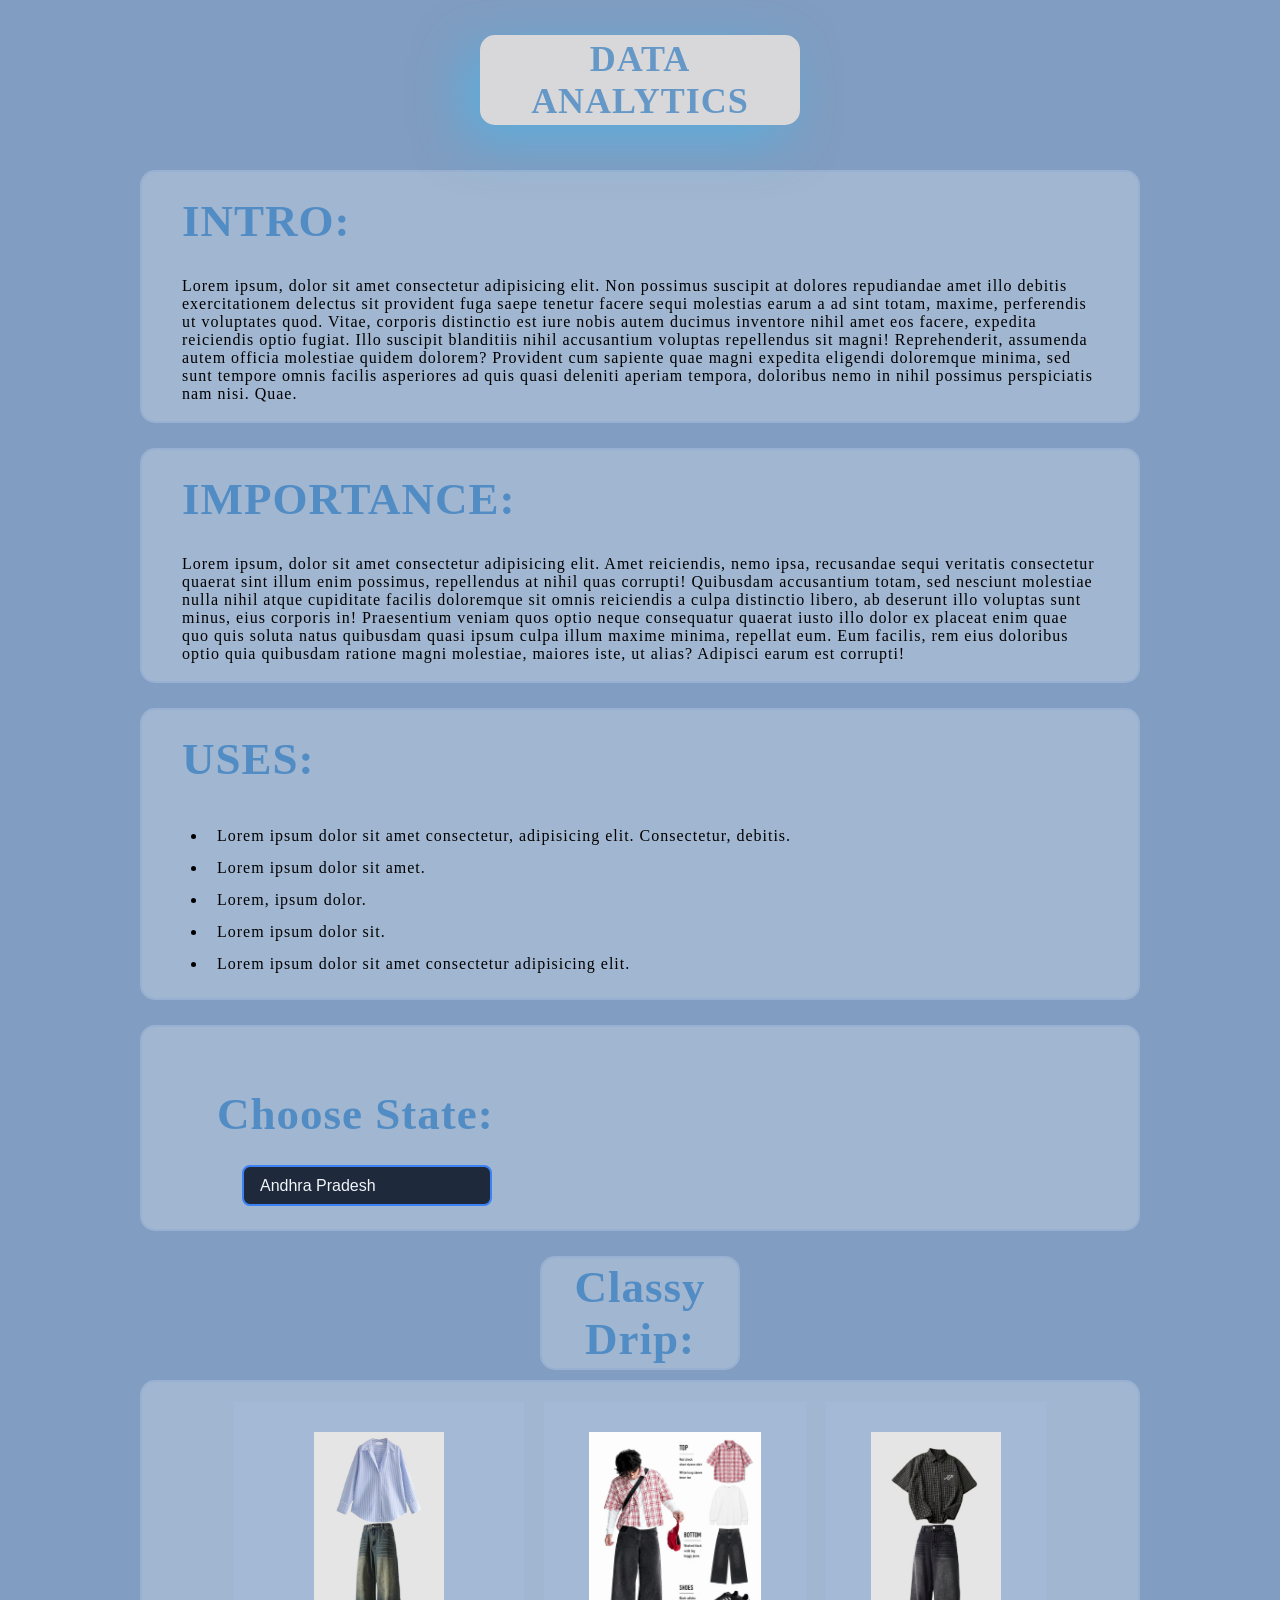
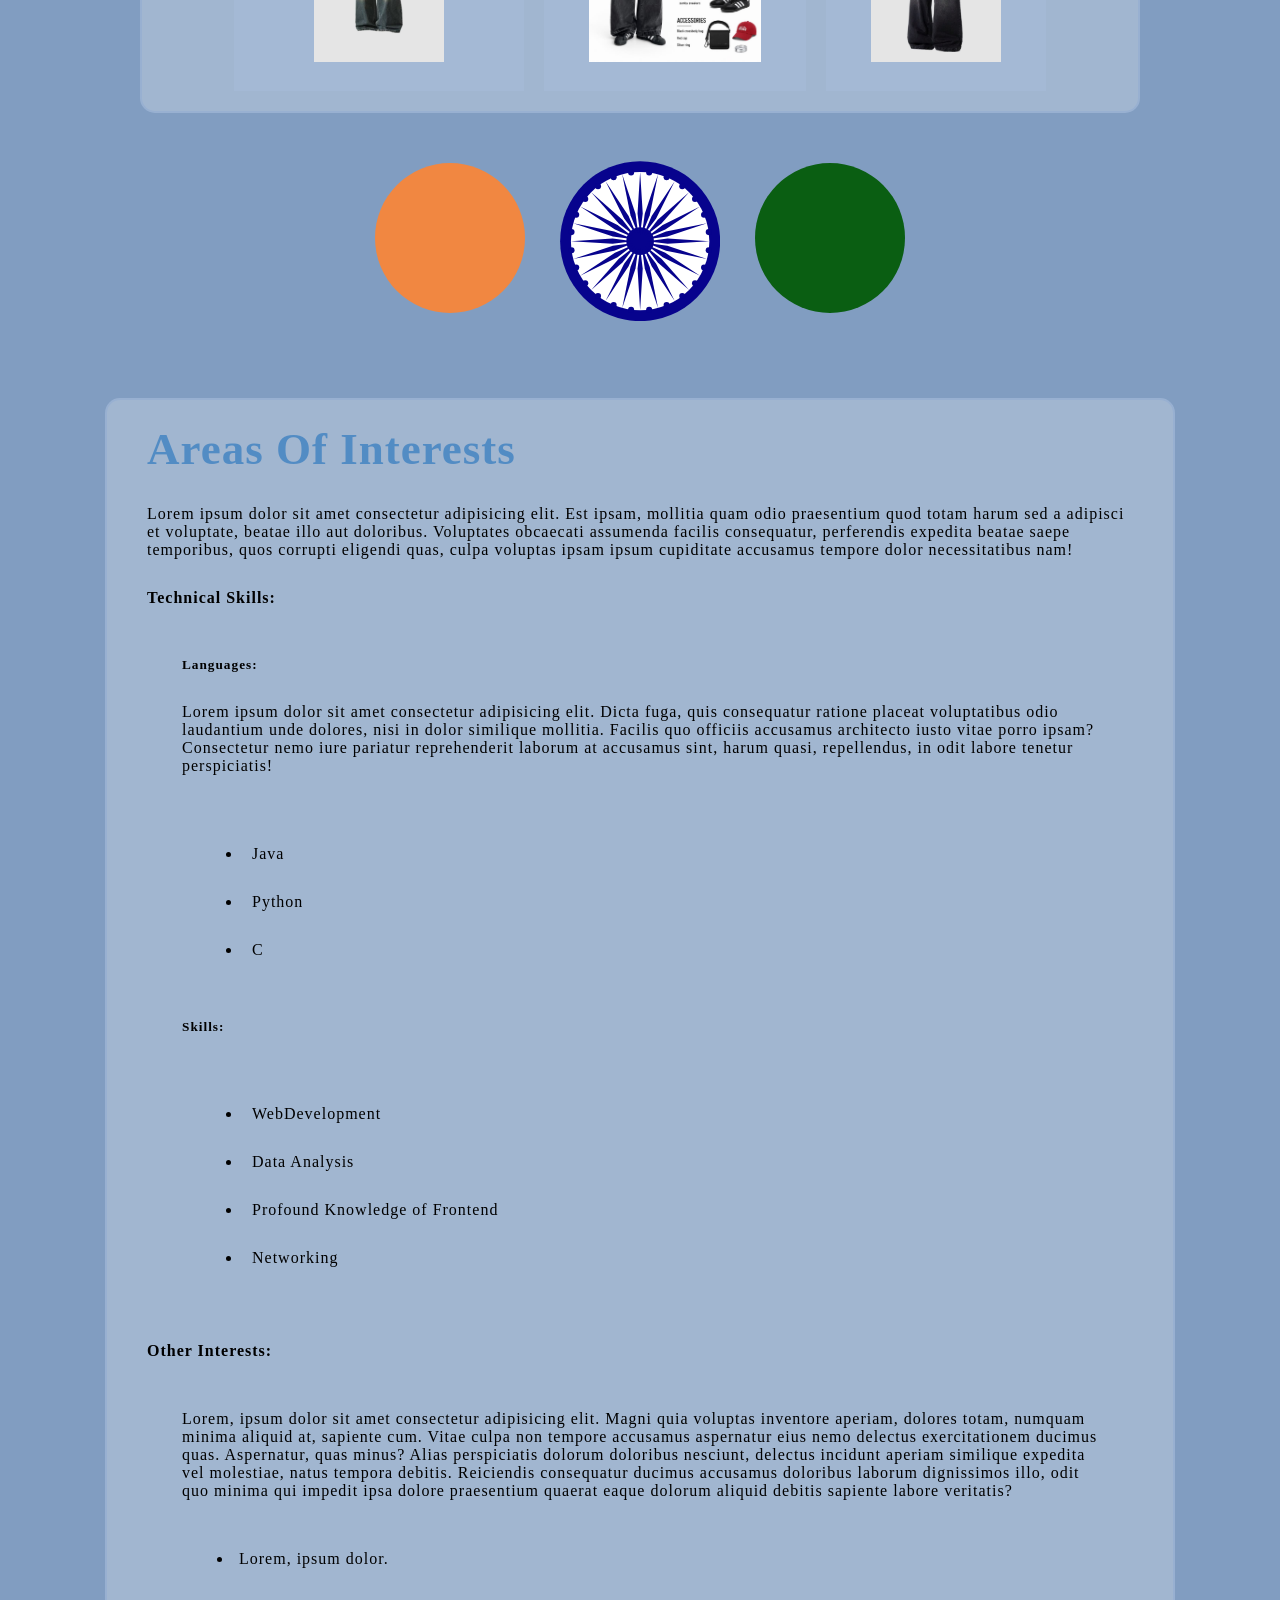
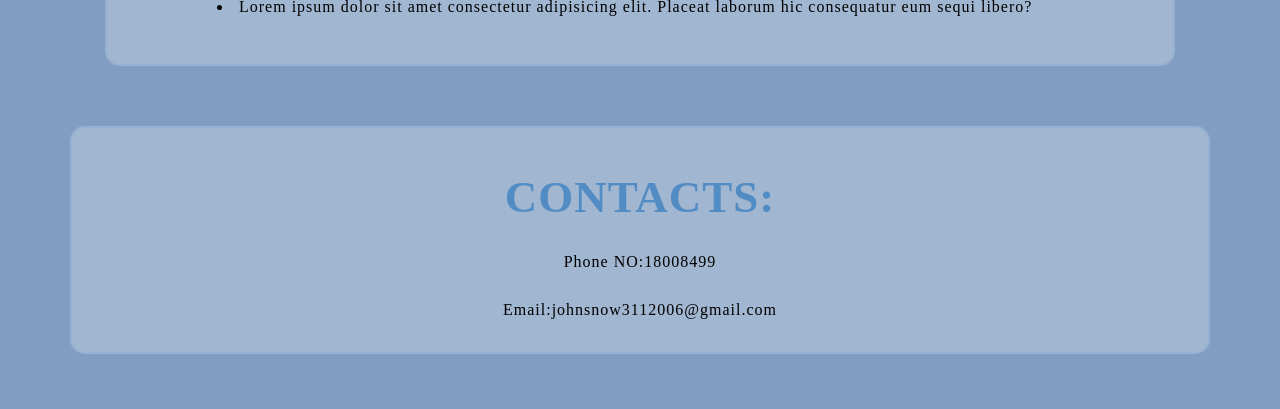
==== index.html @ 6779b5e8 "added few" ====
<!DOCTYPE html>
<html lang="en">
<head>
    <meta charset="UTF-8">
    <meta name="viewport" content="width=device-width, initial-scale=1.0">
    <title>Document</title>
    <link rel="stylesheet" href="css/index.css">
</head>
<body>
    <header>
        <div >
            <h1>DATA ANALYTICS</h1>
        </div>
    </header>
    <main>

        <div>
            <!--Introduction Column-->
            <section id="intro" class="subsections">
                <h3>INTRO:</h3>
                <p>Lorem ipsum, dolor sit amet consectetur adipisicing elit. Non possimus suscipit at dolores repudiandae amet illo debitis exercitationem delectus sit provident fuga saepe tenetur facere sequi molestias earum a ad sint totam, maxime, perferendis ut voluptates quod. Vitae, corporis distinctio est iure nobis autem ducimus inventore nihil amet eos facere, expedita reiciendis optio fugiat. Illo suscipit blanditiis nihil accusantium voluptas repellendus sit magni! Reprehenderit, assumenda autem officia molestiae quidem dolorem? Provident cum sapiente quae magni expedita eligendi doloremque minima, sed sunt tempore omnis facilis asperiores ad quis quasi deleniti aperiam tempora, doloribus nemo in nihil possimus perspiciatis nam nisi. Quae.</p>
            </section>
            <!--Importance-->
            <section id="importance" class="subsections">
                <h3>IMPORTANCE:</h3>
                <p>Lorem ipsum, dolor sit amet consectetur adipisicing elit. Amet reiciendis, nemo ipsa, recusandae sequi veritatis consectetur quaerat sint illum enim possimus, repellendus at nihil quas corrupti! Quibusdam accusantium totam, sed nesciunt molestiae nulla nihil atque cupiditate facilis doloremque sit omnis reiciendis a culpa distinctio libero, ab deserunt illo voluptas sunt minus, eius corporis in! Praesentium veniam quos optio neque consequatur quaerat iusto illo dolor ex placeat enim quae quo quis soluta natus quibusdam quasi ipsum culpa illum maxime minima, repellat eum. Eum facilis, rem eius doloribus optio quia quibusdam ratione magni molestiae, maiores iste, ut alias? Adipisci earum est corrupti!</p>
            </section>
            <!--uses-->
            <section id="uses" class="subsections">
                <h3>USES:</h3>
                <ul>
                    <li>Lorem ipsum dolor sit amet consectetur, adipisicing elit. Consectetur, debitis.</li>
                    <LI>Lorem ipsum dolor sit amet.</LI>
                    <li>Lorem, ipsum dolor.</li>
                    <li>Lorem ipsum dolor sit.</li>
                    <li>Lorem ipsum dolor sit amet consectetur adipisicing elit.</li>
                </ul>
            </section>
            <!--dropdown list using form and select tag-->
            <section id="que" class="subsections">
                <form action="/asset/" method="post">
                    <label for="state"><h3>Choose State:</h3></label>
                        <select name="state" id="states">
                            <option value="Andhra Pradesh">Andhra Pradesh</option>
                            <option value="Arunachal Pradesh">Arunachal Pradesh</option>
                            <option value="Assam">Assam</option>
                            <option value="Bihar">Bihar</option>
                            <option value="Chhattisgarh">Chhattisgarh</option>
                            <option value="Goa">Goa</option>
                            <option value="Gujarat">Gujarat</option>
                            <option value="Haryana">Haryana</option>
                            <option value="Himachal Pradesh">Himachal Pradesh</option>
                            <option value="Jharkhand">Jharkhand</option>
                            <option value="Karnataka">Karnataka</option>
                            <option value="Kerala">Kerala</option>
                            <option value="Madhya Pradesh">Madhya Pradesh</option>
                            <option value="Maharashtra">Maharashtra</option>
                            <option value="Manipur">Manipur</option>
                            <option value="Meghalaya">Meghalaya</option>
                            <option value="Mizoram">Mizoram</option>
                            <option value="Nagaland">Nagaland</option>
                            <option value="Odisha">Odisha</option>
                            <option value="Punjab">Punjab</option>
                            <option value="Rajasthan">Rajasthan</option>
                            <option value="Sikkim">Sikkim</option>
                            <option value="Tamil Nadu">Tamil Nadu</option>
                            <option value="Telangana">Telangana</option>
                            <option value="Tripura">Tripura</option>
                            <option value="Uttar Pradesh">Uttar Pradesh</option>
                            <option value="Uttarakhand">Uttarakhand</option>
                            <option value="West Bengal">West Bengal</option>
                            <option value="Andaman and Nicobar Islands">Andaman and Nicobar Islands</option>
                            <option value="Chandigarh">Chandigarh</option>
                            <option value="Dadra and Nagar Haveli and Daman and Diu">Dadra and Nagar Haveli and Daman and Diu</option>
                            <option value="Delhi">Delhi (NCT)</option>
                            <option value="Jammu and Kashmir">Jammu and Kashmir</option>
                            <option value="Ladakh">Ladakh</option>
                            <option value="Lakshadweep">Lakshadweep</option>
                            <option value="Puducherry">Puducherry</option>
                        </select>
                </form>
            </section>
            <!--img tag and flex box in css-->
            <h3 id="baggy">Classy Drip:</h3>
            <section id="items" class="subsections">
                <div id="item1" class="item"><a href="https://www.meesho.com" target="_blank"><img src="images/item1.jpg" alt="item1" height="250px"></a></div>
                <div id="item2" class="item"><img src="images/item2.jpg" alt="item2" height="250px"></div>
                <div id="item3" class="item"><img src="images/item3.jpg" alt="item3" height="250px"></div>
            </section>
            <!--flex box used to add indian flag-->
            <div id="container">
                <div id="box1" class="box"></div>
                <div id="box2" class="box"><img src="images/Ashoka_Chakra.svg" alt="rings" height></div>
                <div id="box3" class="box"></div>
            </div>
        </div>
        <!--list of interest-->
        
        <div id="interest">
            <h3>Areas Of Interests</h3>
            <p>Lorem ipsum dolor sit amet consectetur adipisicing elit. Est ipsam, mollitia quam odio praesentium quod totam harum sed a adipisci et voluptate, beatae illo aut doloribus. Voluptates obcaecati assumenda facilis consequatur, perferendis expedita beatae saepe temporibus, quos corrupti eligendi quas, culpa voluptas ipsam ipsum cupiditate accusamus tempore dolor necessitatibus nam!</p>
            <h4>Technical Skills:</h4>
            <section id="technical">
                <h5>Languages:</h5>
                <p>Lorem ipsum dolor sit amet consectetur adipisicing elit. Dicta fuga, quis consequatur ratione placeat voluptatibus odio laudantium unde dolores, nisi in dolor similique mollitia. Facilis quo officiis accusamus architecto iusto vitae porro ipsam? Consectetur nemo iure pariatur reprehenderit laborum at accusamus sint, harum quasi, repellendus, in odit labore tenetur perspiciatis!</p>
                <div id="language" class="tech">
                    <ul>
                        <li>Java</li>
                        <li>Python</li>
                        <li>C</li>
                    </ul>
                </div>
                <h5>Skills:</h5>
                <div id="skills" class="tech">
                    <ul>
                        <li>WebDevelopment</li>
                        <li>Data Analysis</li>
                        <li>Profound Knowledge of Frontend</li>
                        <li>Networking</li>
                    </ul>
                </div>
            </section>
            <h4>Other Interests:</h4>
            <section id="other">
                <p>Lorem, ipsum dolor sit amet consectetur adipisicing elit. Magni quia voluptas inventore aperiam, dolores totam, numquam minima aliquid at, sapiente cum. Vitae culpa non tempore accusamus aspernatur eius nemo delectus exercitationem ducimus quas. Aspernatur, quas minus? Alias perspiciatis dolorum doloribus nesciunt, delectus incidunt aperiam similique expedita vel molestiae, natus tempora debitis. Reiciendis consequatur ducimus accusamus doloribus laborum dignissimos illo, odit quo minima qui impedit ipsa dolore praesentium quaerat eaque dolorum aliquid debitis sapiente labore veritatis?</p>
                <div id="hobbies" class="tech">
                    <li>Lorem, ipsum dolor.</li>
                    <li>Lorem ipsum dolor sit amet consectetur adipisicing elit. Placeat laborum hic consequatur eum sequi libero?</li>
                </div>
            </section>
        </div>
    </main>
    <FOOTER>
        <div id="contact">
            <h3>CONTACTS:</h3>
            <DIV id="PHONENUM">Phone NO:18008499</DIV>
            <div id="mail">Email:johnsnow3112006@gmail.com</div>
        </div>
    </FOOTER>
    
</body>
</html>
---- css/index.css ----
*{
        padding: 10px;
        margin: 10px 25px 5px 25px;
        box-sizing: border-box;
}
body{
    background-color: rgba(3, 59, 132, 0.497);

}

header div h1{
    background-color:  rgba(225, 223, 220, 0.91); 
    color:rgba(38, 116, 190, 0.638); 
    border: 2px;

    border-radius: 15px;
    border-color: rgba(44, 107, 215, 0.77);
    text-align: center;
    padding: 3px 5px;

    font-size: 36px;
    letter-spacing: 1px;


    width: 320px;           
    margin: 25px auto;

    box-shadow: -15PX 15PX 50px rgba(56, 189, 248, 0.5);

    position: fixed;
    top: 10px;
    right: 50px;
    left: 50px;
}

.subsections,footer,#interest{
    text-align: left;
    letter-spacing: 1px;

    padding: 3px 5px;
    margin: 25px auto;
    border-radius: 15px;

    border: 2px solid rgba(45, 102, 217, 0.08);
    background-color: rgba(240, 244, 247, 0.286);

    font-family: 'Times New Roman', Times, serif;
}

h3{
    color: rgba(38, 116, 190, 0.638);
    font-size: 45px;

    font-family: cursive;
    
    /*
    text-decoration-line: underline;             
    text-decoration-style: wavy;                
    text-decoration-color: rgba(38, 116, 190, 0.9); 
    */
}
#uses ul{
    line-height: 2px;
}

select {
    /* Remove default OS styling */
    appearance: none;
    -webkit-appearance: none;
    -moz-appearance: none;

    /* Box styling */
    width: 250px;
    padding: 10px 16px;
    font-size: 16px;
    color: #f1f5f9;
    background-color: #1e293b;
    border: 2px solid #3b82f6;
    border-radius: 8px;
    cursor: pointer;
    outline: none;

}

#items {
    align-items: center;
    justify-content: center;
    display: flex;
    flex-direction: row;
    margin: auto;
    padding: 10px;
}

.item{
    margin: 10px;
    background-color: #c0d0f818;
    align-items: center;
    justify-content: center;
}

#baggy{
    text-align: center;
    letter-spacing: 1px;

    width: 200px;

    padding: 3px 5px;
    margin: 15px auto 10px auto;

    font-weight: 100PX;
    font-family: Georgia, 'Times New Roman', Times, serif;
    
    border-radius: 15px;

    border: 2px solid rgba(45, 102, 217, 0.08);
    background-color: rgba(240, 244, 247, 0.286);

}

#container {
  padding: 10px;
  margin: 20px auto;
  display: flex;
  background-color:none;
  border: none;
  flex-direction: row;
  width: 750px;
  align-items: center;
  justify-content: center;
}

.box {
  width: 150px;
  height: 150px;
  margin: 20px;
  border-radius: 100%;
  box-sizing: border-box;
  overflow: visible;
  display: flex;
  justify-content: center;
  align-items: center;
  padding: 0;
}

#box1 {
  background-color: #f18741;
}

#box2 {
  background-color: #ffffff;
  border: none;
}

#box3 {
  background-color: #0a5e12;
}

#box2 img {
  width: 120%;
  height: 120%;
  object-fit: cover;
  display: block;
}

footer{
  text-align: center;
}

#interest h4{

}
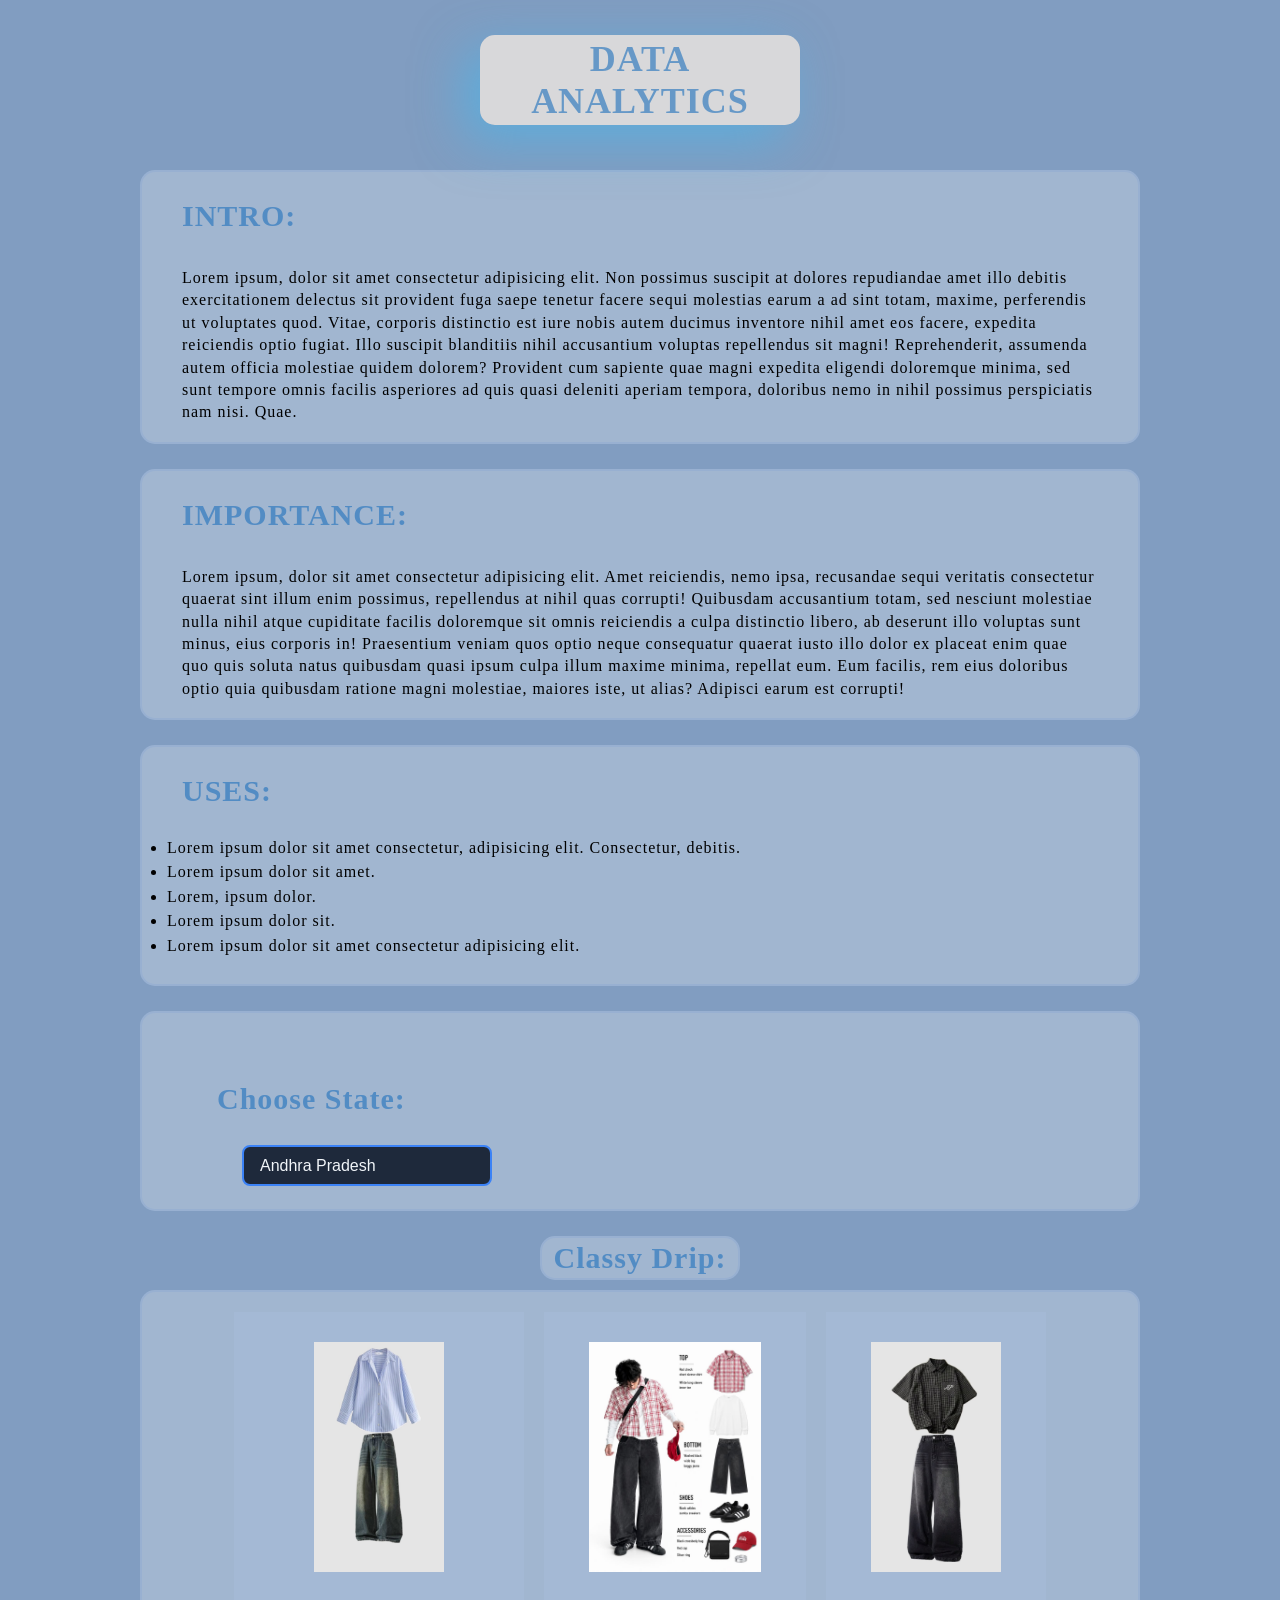
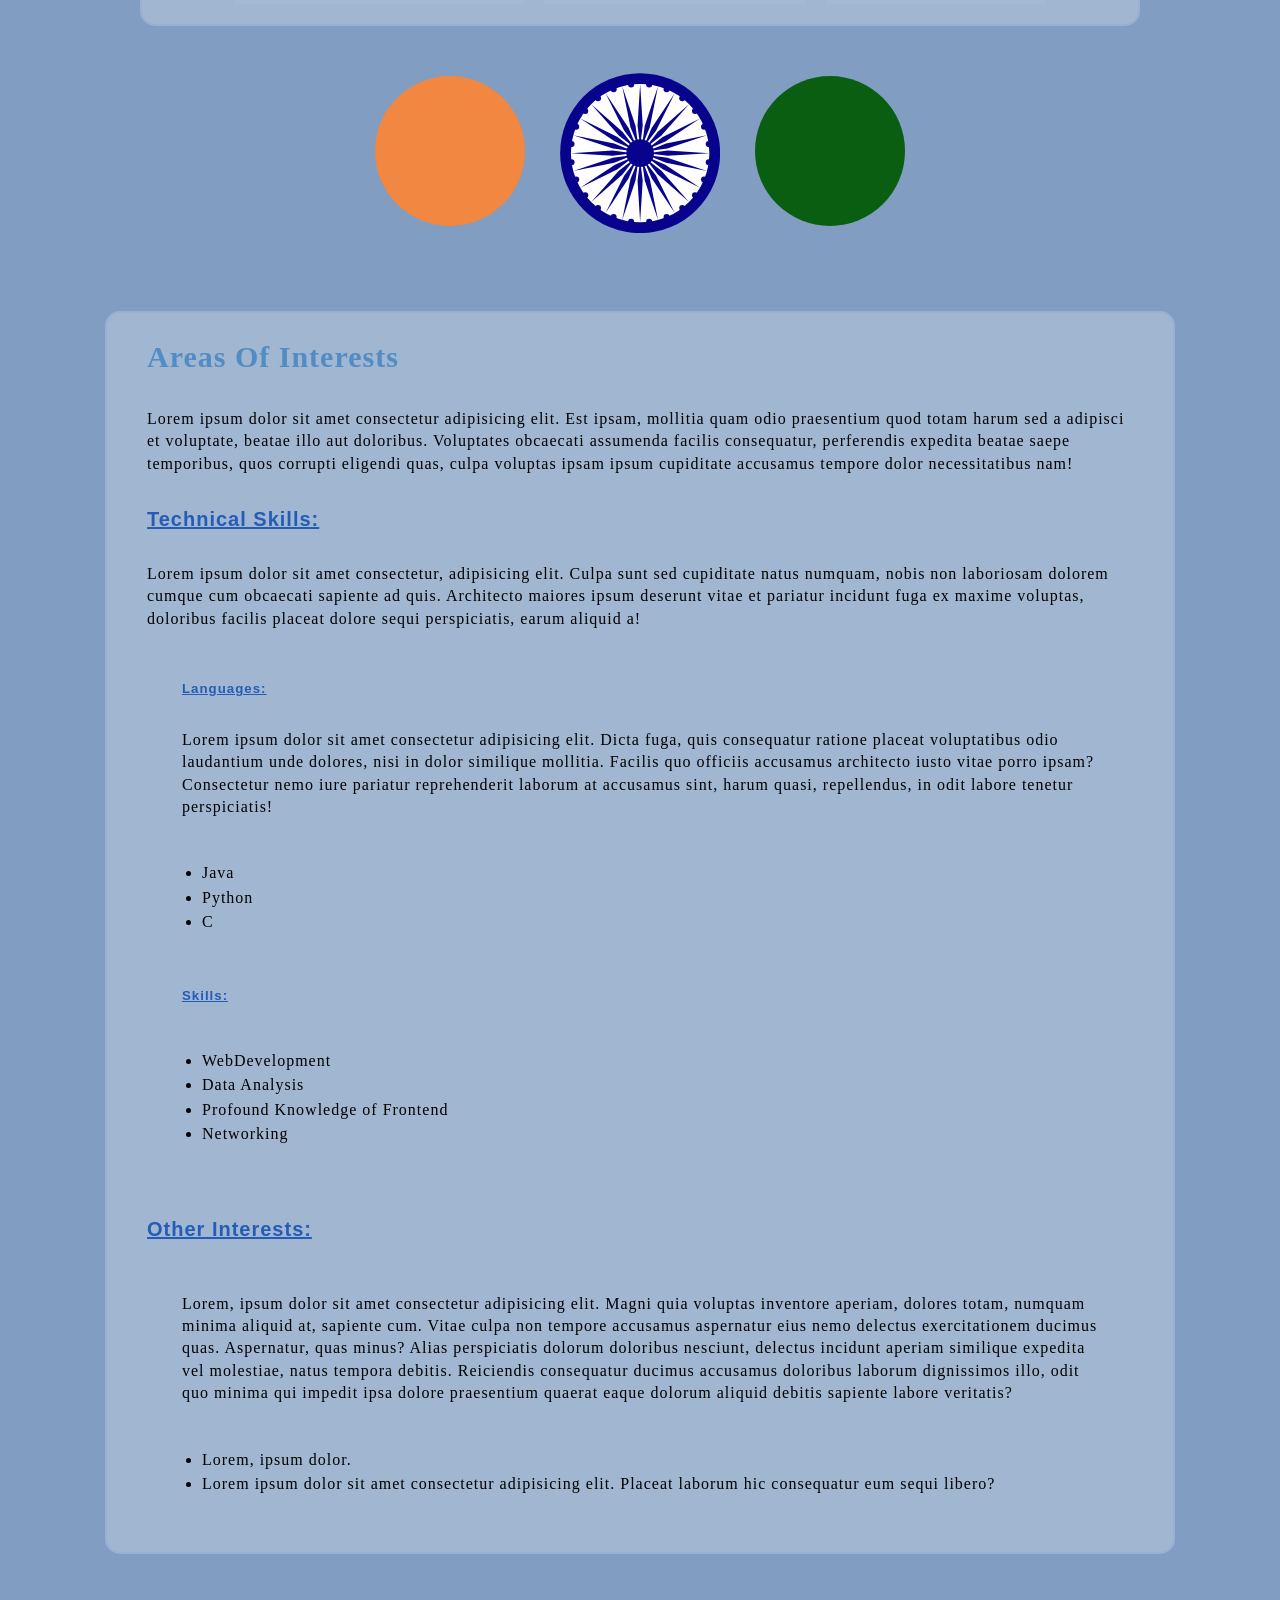
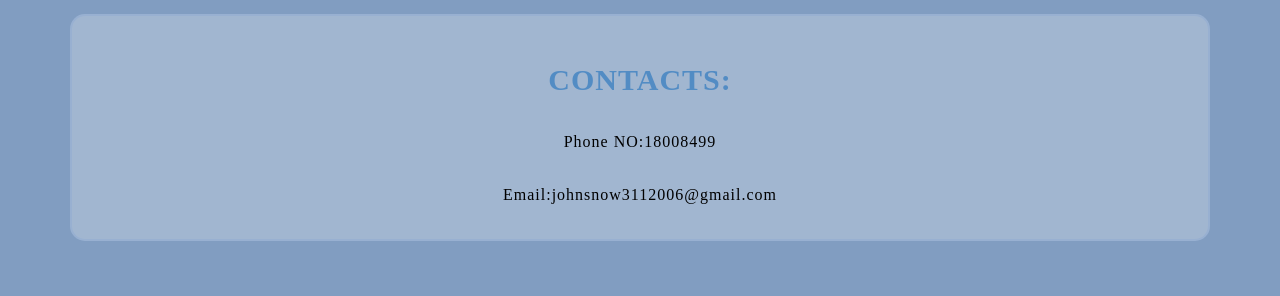
==== commit c9bac178: "added few" ====
--- a/index.html
+++ b/index.html
@@ -99,7 +99,10 @@
         <div id="interest">
             <h3>Areas Of Interests</h3>
             <p>Lorem ipsum dolor sit amet consectetur adipisicing elit. Est ipsam, mollitia quam odio praesentium quod totam harum sed a adipisci et voluptate, beatae illo aut doloribus. Voluptates obcaecati assumenda facilis consequatur, perferendis expedita beatae saepe temporibus, quos corrupti eligendi quas, culpa voluptas ipsam ipsum cupiditate accusamus tempore dolor necessitatibus nam!</p>
+
             <h4>Technical Skills:</h4>
+            <p>Lorem ipsum dolor sit amet consectetur, adipisicing elit. Culpa sunt sed cupiditate natus numquam, nobis non laboriosam dolorem cumque cum obcaecati sapiente ad quis. Architecto maiores ipsum deserunt vitae et pariatur incidunt fuga ex maxime voluptas, doloribus facilis placeat dolore sequi perspiciatis, earum aliquid a!</p>
+
             <section id="technical">
                 <h5>Languages:</h5>
                 <p>Lorem ipsum dolor sit amet consectetur adipisicing elit. Dicta fuga, quis consequatur ratione placeat voluptatibus odio laudantium unde dolores, nisi in dolor similique mollitia. Facilis quo officiis accusamus architecto iusto vitae porro ipsam? Consectetur nemo iure pariatur reprehenderit laborum at accusamus sint, harum quasi, repellendus, in odit labore tenetur perspiciatis!</p>
@@ -124,8 +127,10 @@
             <section id="other">
                 <p>Lorem, ipsum dolor sit amet consectetur adipisicing elit. Magni quia voluptas inventore aperiam, dolores totam, numquam minima aliquid at, sapiente cum. Vitae culpa non tempore accusamus aspernatur eius nemo delectus exercitationem ducimus quas. Aspernatur, quas minus? Alias perspiciatis dolorum doloribus nesciunt, delectus incidunt aperiam similique expedita vel molestiae, natus tempora debitis. Reiciendis consequatur ducimus accusamus doloribus laborum dignissimos illo, odit quo minima qui impedit ipsa dolore praesentium quaerat eaque dolorum aliquid debitis sapiente labore veritatis?</p>
                 <div id="hobbies" class="tech">
+                    <ul>
                     <li>Lorem, ipsum dolor.</li>
                     <li>Lorem ipsum dolor sit amet consectetur adipisicing elit. Placeat laborum hic consequatur eum sequi libero?</li>
+                    </ul>
                 </div>
             </section>
         </div>
--- a/css/index.css
+++ b/css/index.css
@@ -45,6 +45,8 @@
     background-color: rgba(240, 244, 247, 0.286);
 
     font-family: 'Times New Roman', Times, serif;
+
+    line-height: 1.4;
 }
 
 h3{
@@ -166,6 +168,35 @@
   text-align: center;
 }
 
-#interest h4{
-
+h4,h5{
+  color: #1d57b5f1;
+  text-align: left;
+  text-decoration: underline;
+  font-family: 'Segoe UI', Tahoma, Geneva, Verdana, sans-serif;
+}
+
+h3{
+  font-size: 30px;
+}
+h4{
+  font-size: 20px;
+}
+
+/* 3. Tighten List Spacing */
+ul {
+  display: block;
+  margin: 4px 0 12px 0;
+  padding-left: 20px;      /* Standard bullet indentation */
+  height: auto;
+  list-style-type: disc;
+}
+
+/* 4. Fix Individual Bullet Spacing */
+li {
+  display: list-item;
+  height: auto;
+  min-height: 0;
+  margin: 0 0 2px 0;       /* 2px gap between bullet points */
+  padding: 0;              /* Removes excessive internal padding */
+  line-height: 1.4;        /* Normalizes line height */
 }
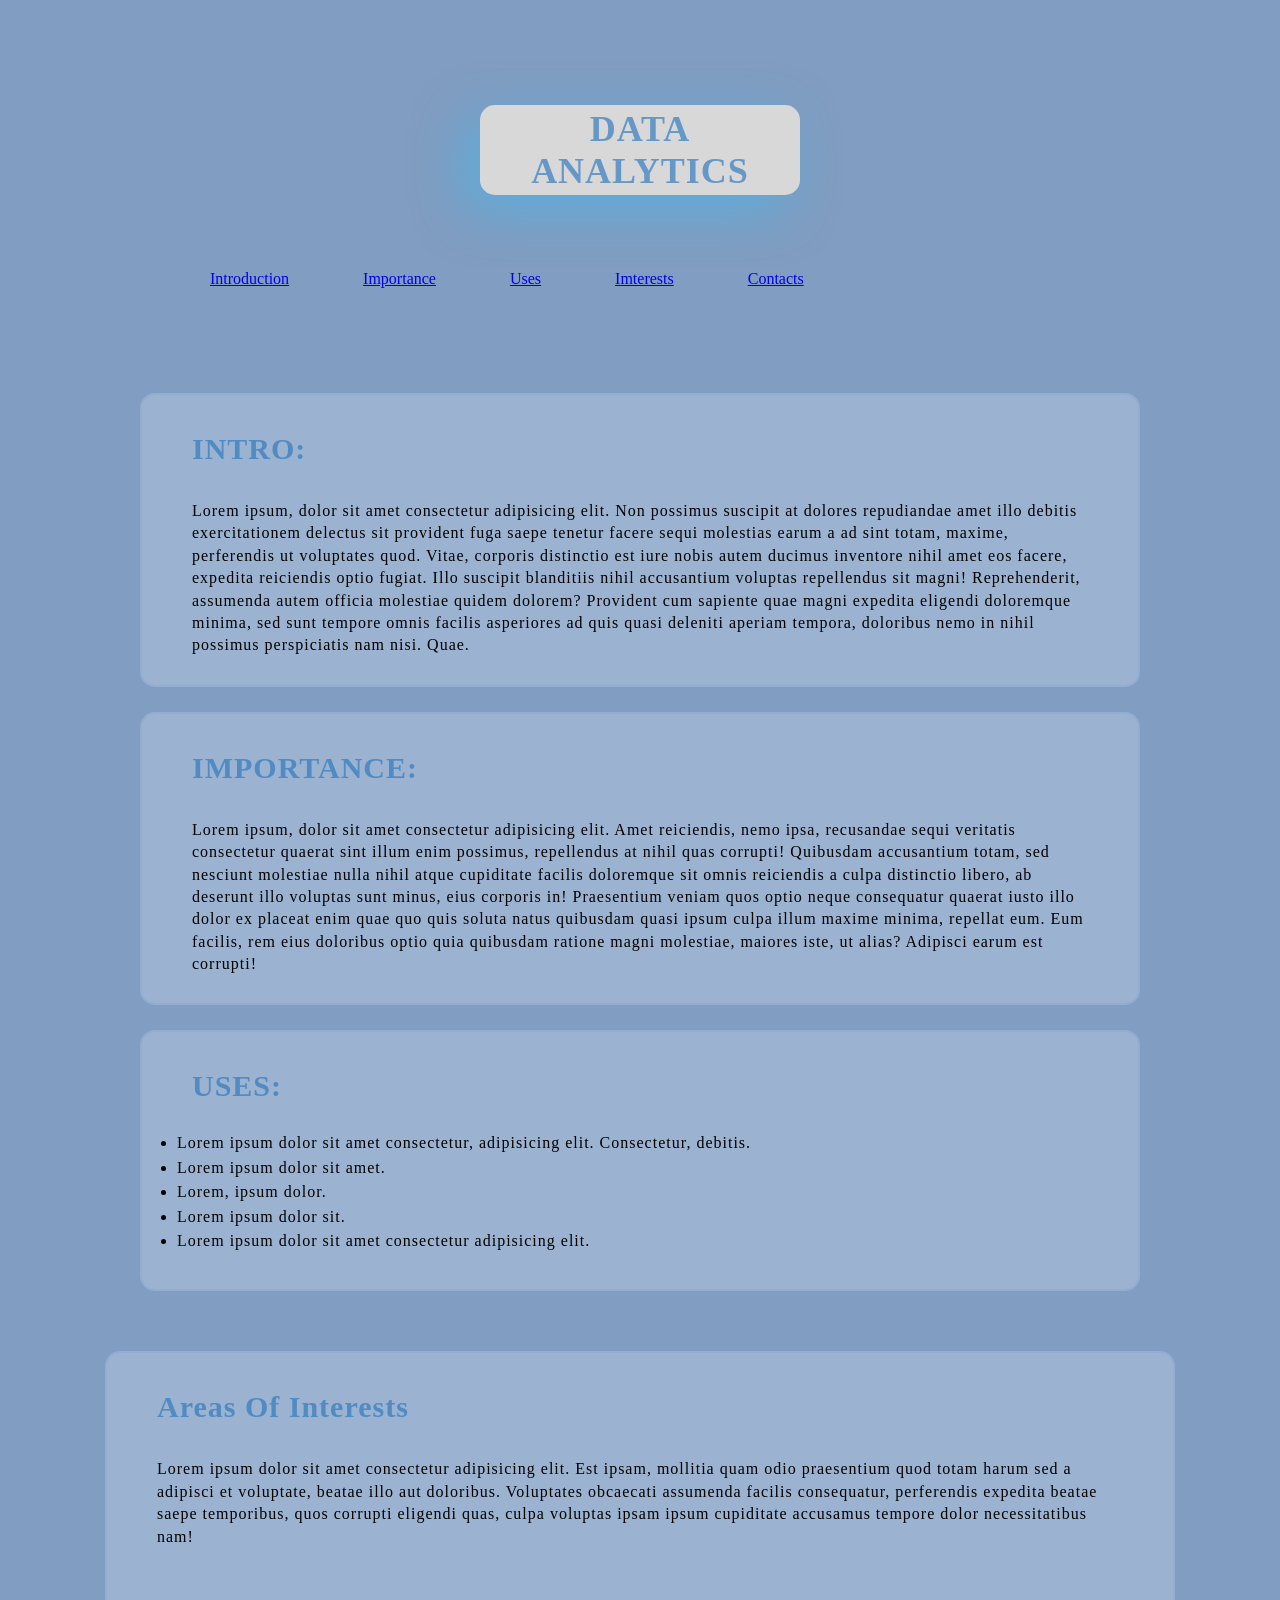
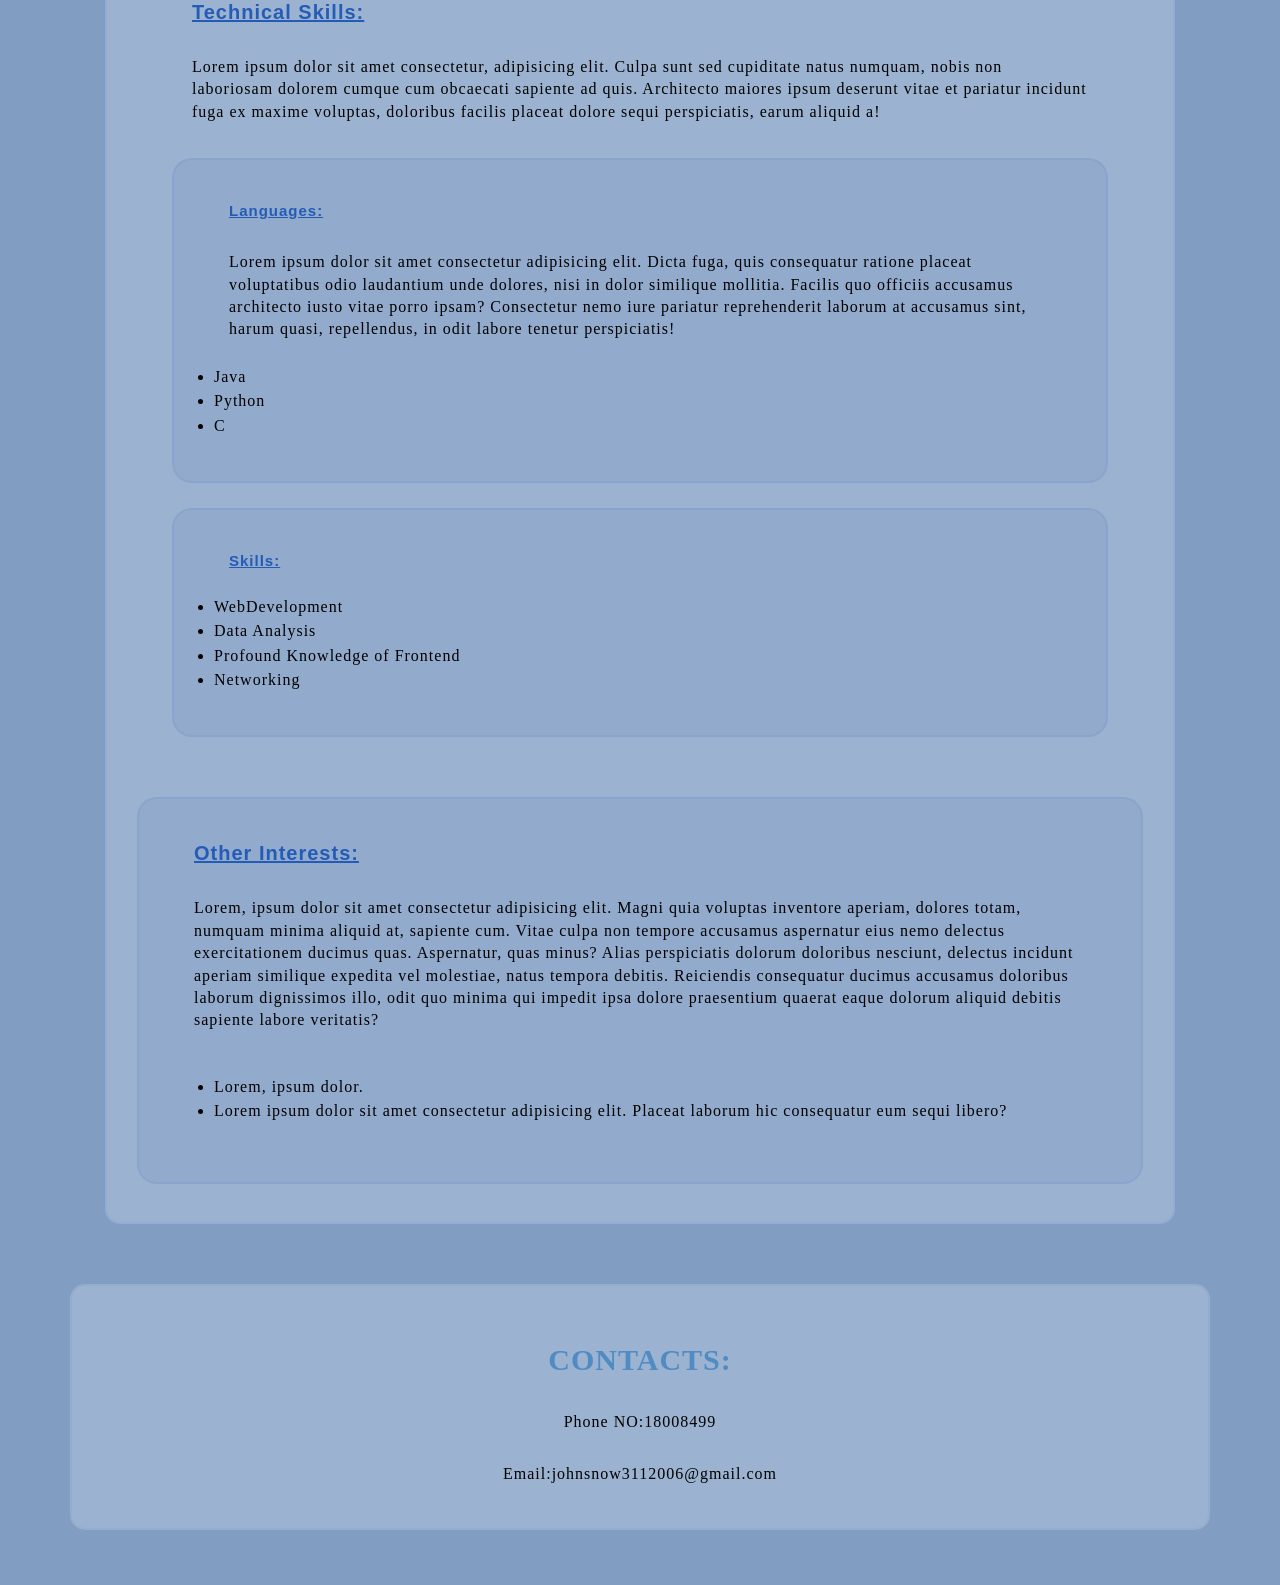
==== commit 01a432c2: "added navigations" ====
--- a/index.html
+++ b/index.html
@@ -10,6 +10,15 @@
     <header>
         <div >
             <h1>DATA ANALYTICS</h1>
+        </div>
+        <div id="navigations">
+            <nav>
+                <a href="#intro">Introduction</a>
+                <a href="#importance">Importance</a>
+                <a href="#uses">Uses</a>
+                <a href="#interest">Imterests</a>
+                <a href="#contact">Contacts</a>
+            </nav>
         </div>
     </header>
     <main>
@@ -36,7 +45,8 @@
                     <li>Lorem ipsum dolor sit amet consectetur adipisicing elit.</li>
                 </ul>
             </section>
-            <!--dropdown list using form and select tag-->
+            
+<!--
             <section id="que" class="subsections">
                 <form action="/asset/" method="post">
                     <label for="state"><h3>Choose State:</h3></label>
@@ -80,41 +90,42 @@
                         </select>
                 </form>
             </section>
-            <!--img tag and flex box in css-->
             <h3 id="baggy">Classy Drip:</h3>
             <section id="items" class="subsections">
                 <div id="item1" class="item"><a href="https://www.meesho.com" target="_blank"><img src="images/item1.jpg" alt="item1" height="250px"></a></div>
                 <div id="item2" class="item"><img src="images/item2.jpg" alt="item2" height="250px"></div>
                 <div id="item3" class="item"><img src="images/item3.jpg" alt="item3" height="250px"></div>
             </section>
-            <!--flex box used to add indian flag-->
             <div id="container">
                 <div id="box1" class="box"></div>
                 <div id="box2" class="box"><img src="images/Ashoka_Chakra.svg" alt="rings" height></div>
                 <div id="box3" class="box"></div>
-            </div>
+            </div>  
+-->                      
         </div>
+
         <!--list of interest-->
         
         <div id="interest">
             <h3>Areas Of Interests</h3>
             <p>Lorem ipsum dolor sit amet consectetur adipisicing elit. Est ipsam, mollitia quam odio praesentium quod totam harum sed a adipisci et voluptate, beatae illo aut doloribus. Voluptates obcaecati assumenda facilis consequatur, perferendis expedita beatae saepe temporibus, quos corrupti eligendi quas, culpa voluptas ipsam ipsum cupiditate accusamus tempore dolor necessitatibus nam!</p>
 
+            <section id="technical">
             <h4>Technical Skills:</h4>
             <p>Lorem ipsum dolor sit amet consectetur, adipisicing elit. Culpa sunt sed cupiditate natus numquam, nobis non laboriosam dolorem cumque cum obcaecati sapiente ad quis. Architecto maiores ipsum deserunt vitae et pariatur incidunt fuga ex maxime voluptas, doloribus facilis placeat dolore sequi perspiciatis, earum aliquid a!</p>
 
-            <section id="technical">
+                <div id="language" class="tech">
                 <h5>Languages:</h5>
                 <p>Lorem ipsum dolor sit amet consectetur adipisicing elit. Dicta fuga, quis consequatur ratione placeat voluptatibus odio laudantium unde dolores, nisi in dolor similique mollitia. Facilis quo officiis accusamus architecto iusto vitae porro ipsam? Consectetur nemo iure pariatur reprehenderit laborum at accusamus sint, harum quasi, repellendus, in odit labore tenetur perspiciatis!</p>
-                <div id="language" class="tech">
+                
                     <ul>
                         <li>Java</li>
                         <li>Python</li>
                         <li>C</li>
                     </ul>
                 </div>
+                <div id="skills" class="tech">
                 <h5>Skills:</h5>
-                <div id="skills" class="tech">
                     <ul>
                         <li>WebDevelopment</li>
                         <li>Data Analysis</li>
@@ -123,8 +134,9 @@
                     </ul>
                 </div>
             </section>
-            <h4>Other Interests:</h4>
+            
             <section id="other">
+                <h4>Other Interests:</h4>
                 <p>Lorem, ipsum dolor sit amet consectetur adipisicing elit. Magni quia voluptas inventore aperiam, dolores totam, numquam minima aliquid at, sapiente cum. Vitae culpa non tempore accusamus aspernatur eius nemo delectus exercitationem ducimus quas. Aspernatur, quas minus? Alias perspiciatis dolorum doloribus nesciunt, delectus incidunt aperiam similique expedita vel molestiae, natus tempora debitis. Reiciendis consequatur ducimus accusamus doloribus laborum dignissimos illo, odit quo minima qui impedit ipsa dolore praesentium quaerat eaque dolorum aliquid debitis sapiente labore veritatis?</p>
                 <div id="hobbies" class="tech">
                     <ul>
--- a/css/index.css
+++ b/css/index.css
@@ -26,23 +26,39 @@
     margin: 25px auto;
 
     box-shadow: -15PX 15PX 50px rgba(56, 189, 248, 0.5);
-
+/*
     position: fixed;
     top: 10px;
     right: 50px;
     left: 50px;
+  */
 }
 
 .subsections,footer,#interest{
     text-align: left;
     letter-spacing: 1px;
 
-    padding: 3px 5px;
+    padding: 13px 15px;
     margin: 25px auto;
     border-radius: 15px;
 
     border: 2px solid rgba(45, 102, 217, 0.08);
-    background-color: rgba(240, 244, 247, 0.286);
+    background-color: rgba(218, 235, 248, 0.286);
+
+    font-family: 'Times New Roman', Times, serif;
+
+    line-height: 1.4;
+}
+#language,#skills,#other{
+    text-align: 10px left;
+    letter-spacing: 1px;
+
+    padding: 20px;
+    margin: 25px 15px;
+    border-radius: 20px;
+
+    border: 2px solid rgba(45, 102, 217, 0.08);
+    background-color: rgba(130, 153, 198, 0.347);
 
     font-family: 'Times New Roman', Times, serif;
 
@@ -51,7 +67,7 @@
 
 h3{
     color: rgba(38, 116, 190, 0.638);
-    font-size: 45px;
+    font-size: 30px;
 
     font-family: cursive;
     
@@ -175,11 +191,11 @@
   font-family: 'Segoe UI', Tahoma, Geneva, Verdana, sans-serif;
 }
 
-h3{
-  font-size: 30px;
-}
 h4{
   font-size: 20px;
+}
+h5{
+  font-size: 15px;
 }
 
 /* 3. Tighten List Spacing */
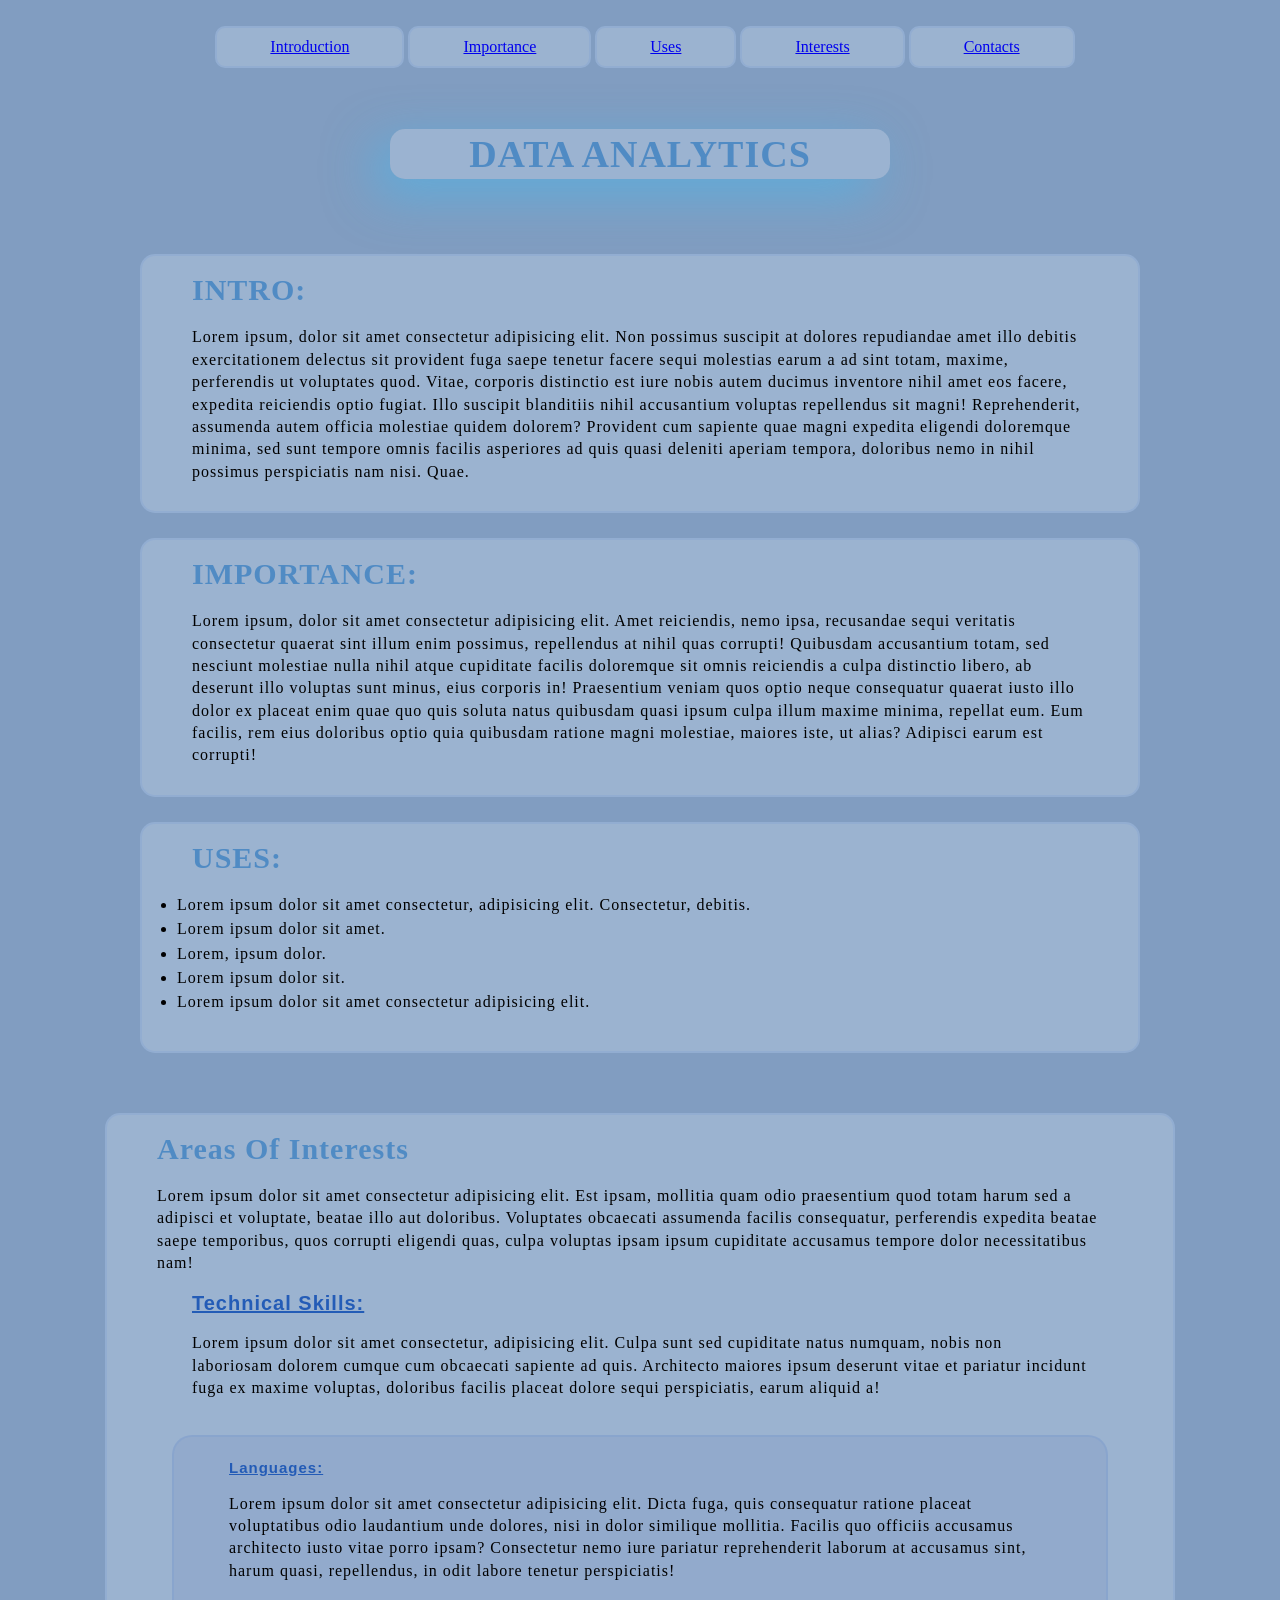
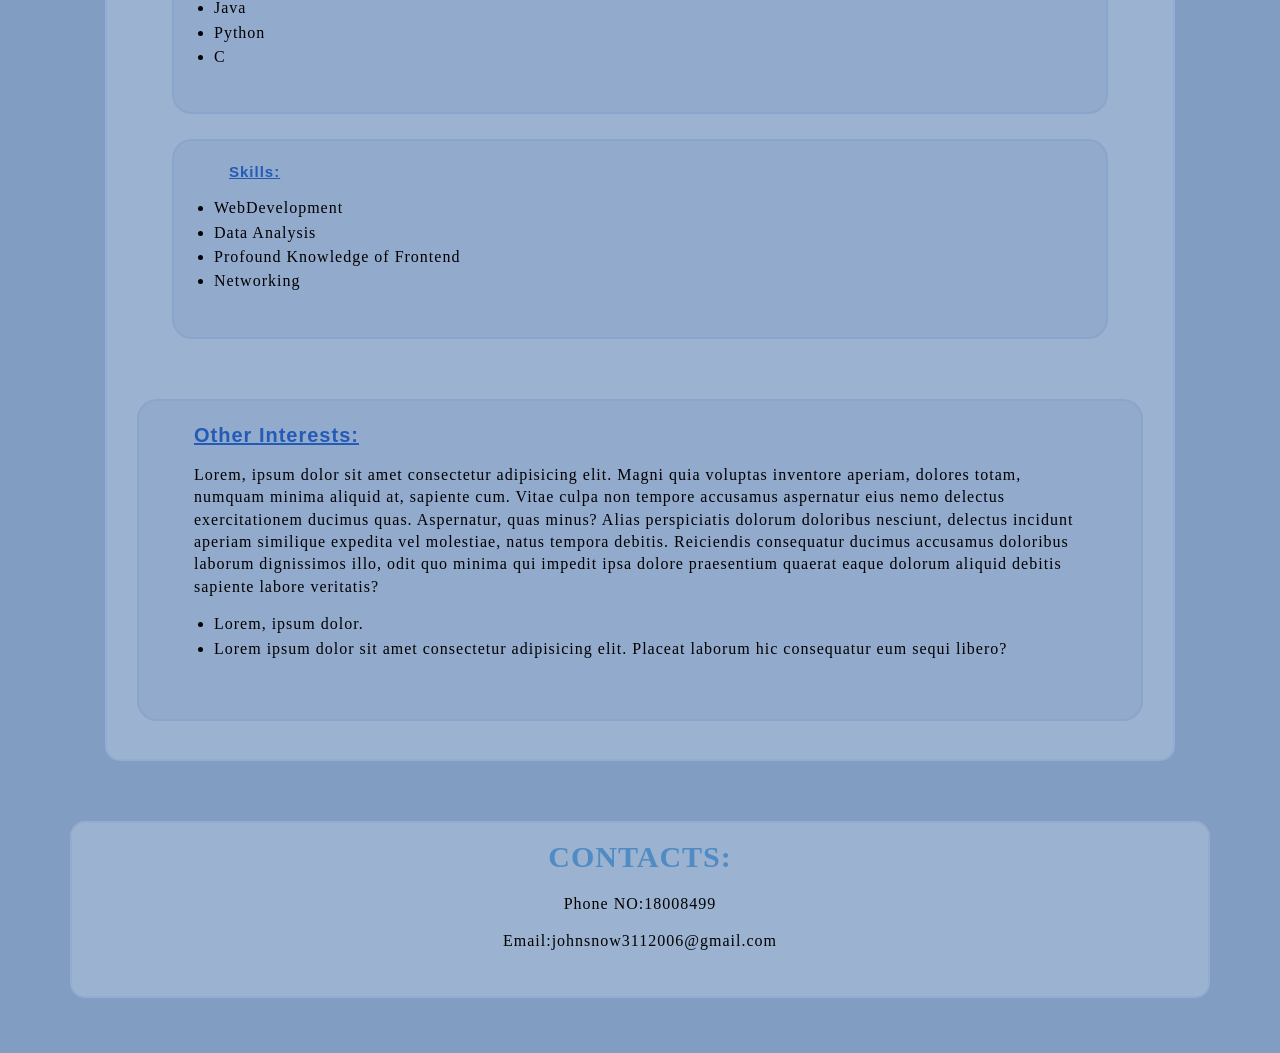
==== commit 194d26c6: "navs more visible and atttractive" ====
--- a/index.html
+++ b/index.html
@@ -8,17 +8,17 @@
 </head>
 <body>
     <header>
+            <nav class="navigations">
+                <ul>
+                    <li id="nav1" class="nav-items"><a href="#intro">Introduction</a></li>
+                    <li id="nav2" class="nav-items"><a href="#importance">Importance</a></li>
+                    <li id="nav3" class="nav-items"><a href="#uses">Uses</a></li>
+                    <li id="nav4" class="nav-items"><a href="#interest">Interests</a></li>
+                    <li id="nav5" class="nav-items"><a href="#contact">Contacts</a></li>
+                </ul>
+             </nav>
         <div >
             <h1>DATA ANALYTICS</h1>
-        </div>
-        <div id="navigations">
-            <nav>
-                <a href="#intro">Introduction</a>
-                <a href="#importance">Importance</a>
-                <a href="#uses">Uses</a>
-                <a href="#interest">Imterests</a>
-                <a href="#contact">Contacts</a>
-            </nav>
         </div>
     </header>
     <main>
--- a/css/index.css
+++ b/css/index.css
@@ -1,6 +1,6 @@
 *{
-        padding: 10px;
-        margin: 10px 25px 5px 25px;
+        padding: 0px 10px 10px 10px;
+        margin: 0px 25px 5px 25px;
         box-sizing: border-box;
 }
 body{
@@ -9,7 +9,7 @@
 }
 
 header div h1{
-    background-color:  rgba(225, 223, 220, 0.91); 
+    background-color: rgba(218, 235, 248, 0.286); 
     color:rgba(38, 116, 190, 0.638); 
     border: 2px;
 
@@ -18,11 +18,11 @@
     text-align: center;
     padding: 3px 5px;
 
-    font-size: 36px;
-    letter-spacing: 1px;
-
-
-    width: 320px;           
+    font-size: 38px;
+    letter-spacing: 1px;
+    font-family: cursive;
+
+    width: 500px;           
     margin: 25px auto;
 
     box-shadow: -15PX 15PX 50px rgba(56, 189, 248, 0.5);
@@ -32,6 +32,42 @@
     right: 50px;
     left: 50px;
   */
+}
+
+.navigations{
+  align-items: center;
+  justify-content: center;
+  display: flex;
+  flex-direction: row;
+  margin: 10px auto;
+  padding: 12px 20px;
+  gap: 15px;
+
+  position: sticky;
+  top: 0;
+  z-index: 1000;
+}
+
+.nav-items{
+  text-align: center;
+
+  padding: 8px 18px;
+
+  text-decoration: none;
+  font-family: cursive;
+  color: rgb(39, 89, 226);
+  
+  border: 2px solid rgba(45, 102, 217, 0.08);
+  background-color: rgba(218, 235, 248, 0.286);
+  border-radius: 10px;
+
+  display: inline-block;
+  transition: all 0.2s ease-in-out;
+
+}
+.nav-items:hover{
+  background-color: rgba(39, 89, 226, 0.15);
+  border-color: rgb(39, 89, 226);
 }
 
 .subsections,footer,#interest{
@@ -215,4 +251,7 @@
   margin: 0 0 2px 0;       /* 2px gap between bullet points */
   padding: 0;              /* Removes excessive internal padding */
   line-height: 1.4;        /* Normalizes line height */
-}+}
+
+
+
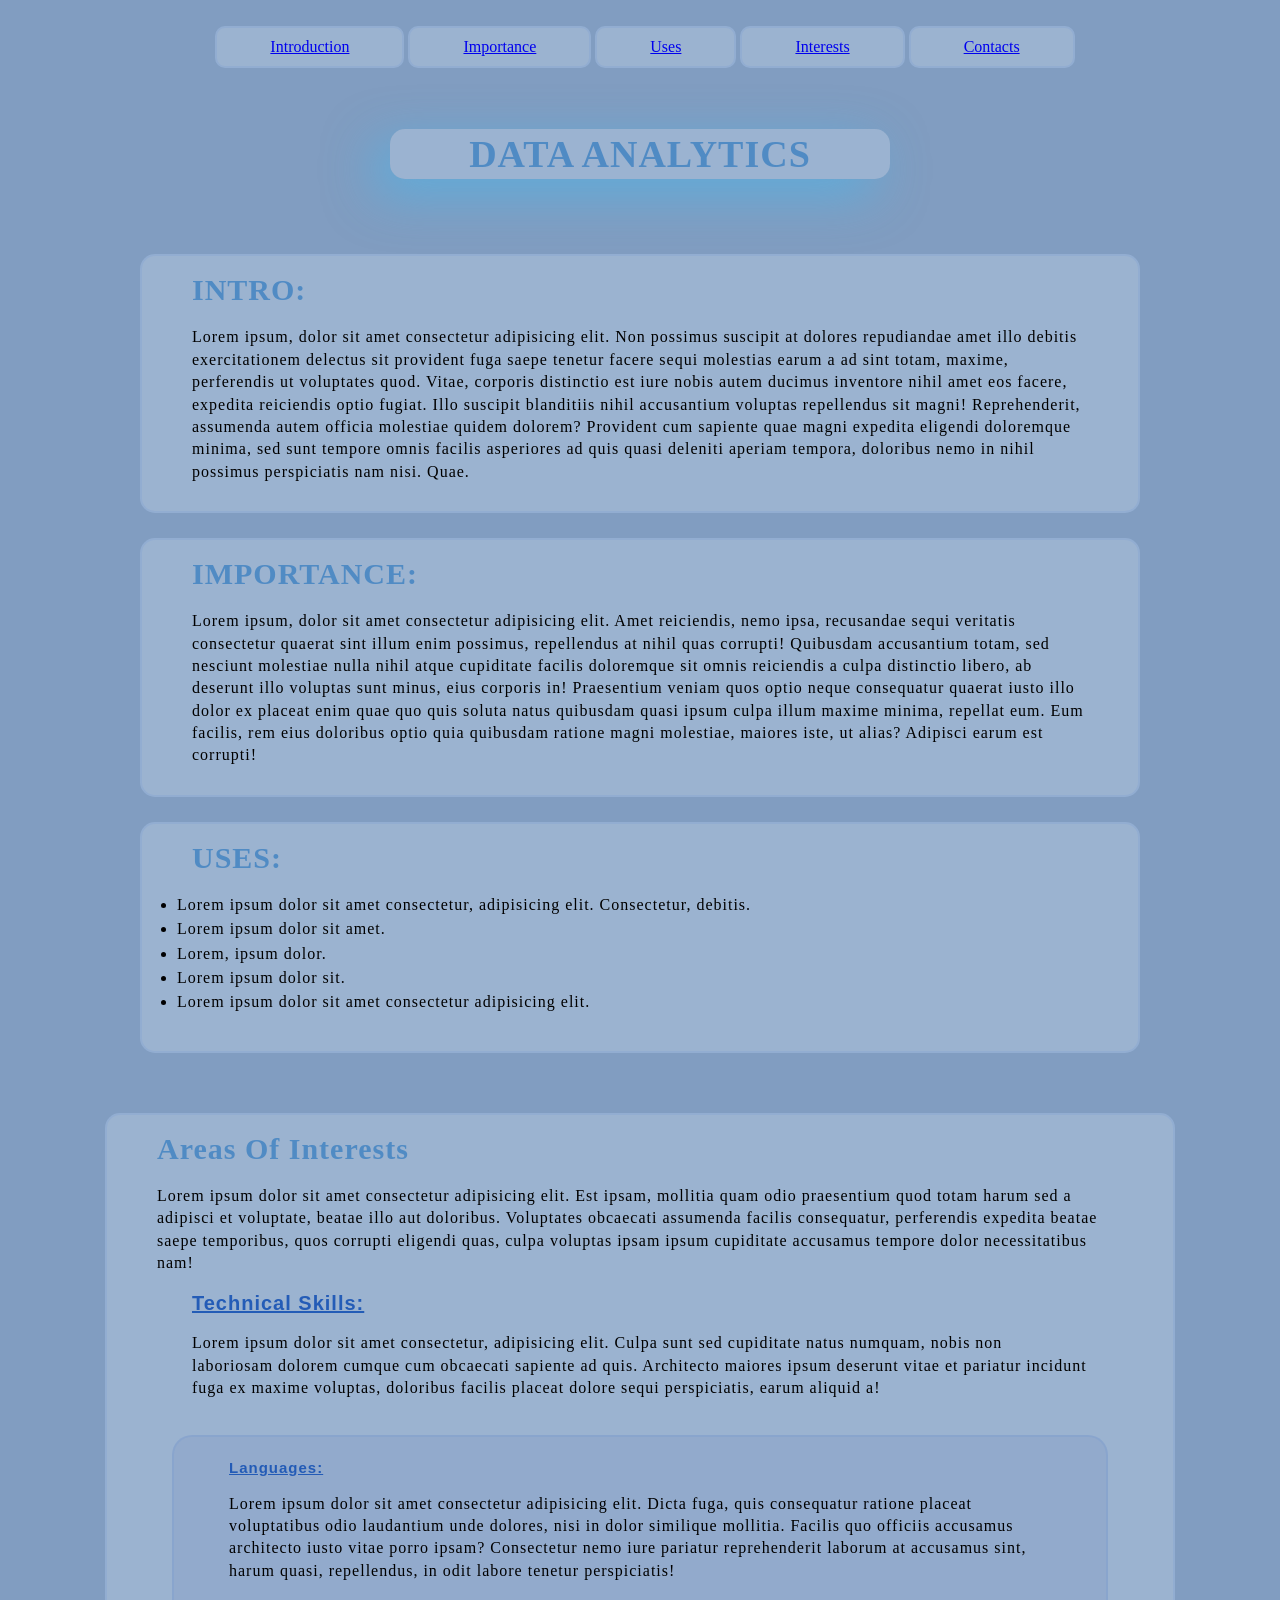
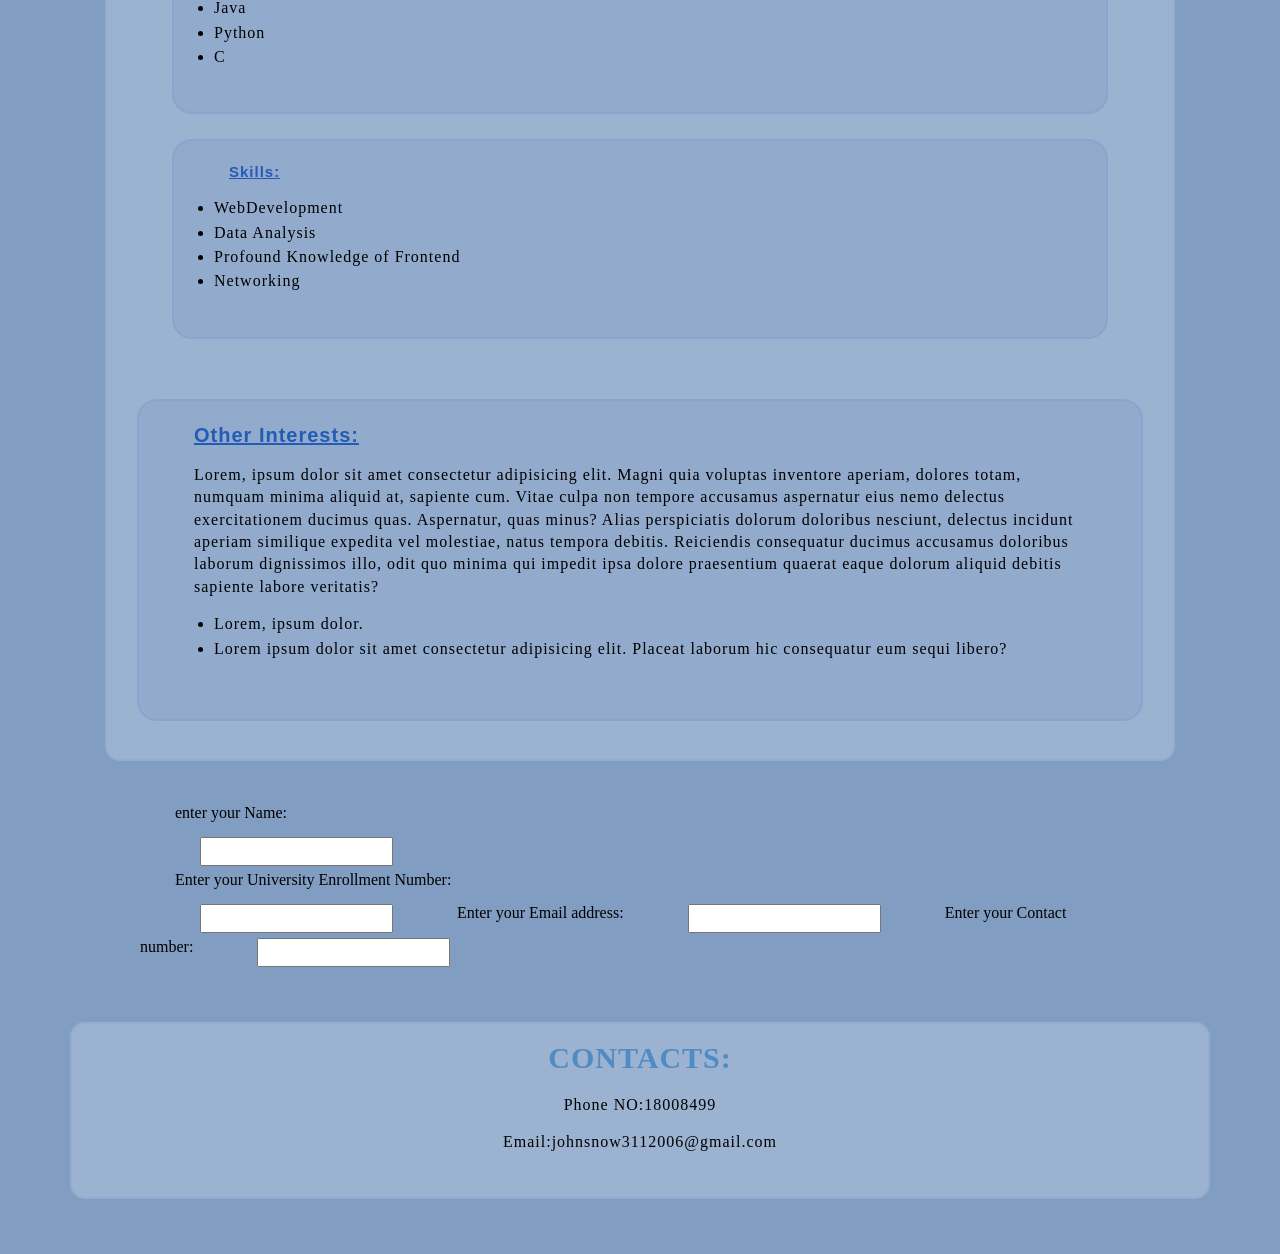
==== commit 295f83d2: "added few things" ====
--- a/index.html
+++ b/index.html
@@ -146,6 +146,19 @@
                 </div>
             </section>
         </div>
+        <div id="Profile">
+            <label for="name"><p>enter your Name:</p></label>
+                <input type="text" id=name>
+        
+            <label for="Roll"><p>Enter your University Enrollment Number:</p></label>
+                <input type="number" id="Roll">
+
+            <label for="email">Enter your Email address:</label>
+                <input type="text">
+            
+            <label for="contact">Enter your Contact number:</label>
+                <input type="number">
+        </div>
     </main>
     <FOOTER>
         <div id="contact">
--- a/css/index.css
+++ b/css/index.css
@@ -1,37 +1,37 @@
 *{
-        padding: 0px 10px 10px 10px;
-        margin: 0px 25px 5px 25px;
-        box-sizing: border-box;
+  padding: 0px 10px 10px 10px;
+  margin: 0px 25px 5px 25px;
+  box-sizing: border-box;
 }
 body{
-    background-color: rgba(3, 59, 132, 0.497);
+background-color: rgba(3, 59, 132, 0.497);
 
 }
 
 header div h1{
-    background-color: rgba(218, 235, 248, 0.286); 
-    color:rgba(38, 116, 190, 0.638); 
-    border: 2px;
-
-    border-radius: 15px;
-    border-color: rgba(44, 107, 215, 0.77);
-    text-align: center;
-    padding: 3px 5px;
-
-    font-size: 38px;
-    letter-spacing: 1px;
-    font-family: cursive;
-
-    width: 500px;           
-    margin: 25px auto;
-
-    box-shadow: -15PX 15PX 50px rgba(56, 189, 248, 0.5);
+  background-color: rgba(218, 235, 248, 0.286); 
+  color:rgba(38, 116, 190, 0.638); 
+  border: 2px;
+
+  border-radius: 15px;
+  border-color: rgba(44, 107, 215, 0.77);
+  text-align: center;
+  padding: 3px 5px;
+
+  font-size: 38px;
+  letter-spacing: 1px;
+  font-family: cursive;
+
+  width: 500px;           
+  margin: 25px auto;
+
+  box-shadow: -15PX 15PX 50px rgba(56, 189, 248, 0.5);
 /*
-    position: fixed;
-    top: 10px;
-    right: 50px;
-    left: 50px;
-  */
+  position: fixed;
+  top: 10px;
+  right: 50px;
+  left: 50px;
+*/
 }
 
 .navigations{
@@ -55,7 +55,7 @@
 
   text-decoration: none;
   font-family: cursive;
-  color: rgb(39, 89, 226);
+  color: rgba(38, 116, 190, 0.638); 
   
   border: 2px solid rgba(45, 102, 217, 0.08);
   background-color: rgba(218, 235, 248, 0.286);
@@ -66,73 +66,73 @@
 
 }
 .nav-items:hover{
-  background-color: rgba(39, 89, 226, 0.15);
-  border-color: rgb(39, 89, 226);
+  background-color: rgba(211, 221, 250, 0.15);
+  border-color: rgb(245, 246, 249);
 }
 
 .subsections,footer,#interest{
-    text-align: left;
-    letter-spacing: 1px;
-
-    padding: 13px 15px;
-    margin: 25px auto;
-    border-radius: 15px;
-
-    border: 2px solid rgba(45, 102, 217, 0.08);
-    background-color: rgba(218, 235, 248, 0.286);
-
-    font-family: 'Times New Roman', Times, serif;
-
-    line-height: 1.4;
+  text-align: left;
+  letter-spacing: 1px;
+
+  padding: 13px 15px;
+  margin: 25px auto;
+  border-radius: 15px;
+
+  border: 2px solid rgba(45, 102, 217, 0.08);
+  background-color: rgba(218, 235, 248, 0.286);
+
+  font-family: 'Times New Roman', Times, serif;
+
+  line-height: 1.4;
 }
 #language,#skills,#other{
-    text-align: 10px left;
-    letter-spacing: 1px;
-
-    padding: 20px;
-    margin: 25px 15px;
-    border-radius: 20px;
-
-    border: 2px solid rgba(45, 102, 217, 0.08);
-    background-color: rgba(130, 153, 198, 0.347);
-
-    font-family: 'Times New Roman', Times, serif;
-
-    line-height: 1.4;
+  text-align: 10px left;
+  letter-spacing: 1px;
+
+  padding: 20px;
+  margin: 25px 15px;
+  border-radius: 20px;
+
+  border: 2px solid rgba(45, 102, 217, 0.08);
+  background-color: rgba(130, 153, 198, 0.347);
+
+  font-family: 'Times New Roman', Times, serif;
+
+  line-height: 1.4;
 }
 
 h3{
-    color: rgba(38, 116, 190, 0.638);
-    font-size: 30px;
-
-    font-family: cursive;
-    
-    /*
-    text-decoration-line: underline;             
-    text-decoration-style: wavy;                
-    text-decoration-color: rgba(38, 116, 190, 0.9); 
-    */
+  color: rgba(38, 116, 190, 0.638); 
+  font-size: 30px;
+
+  font-family: cursive;
+  
+  /*
+  text-decoration-line: underline;             
+  text-decoration-style: wavy;                
+  text-decoration-color: rgba(38, 116, 190, 0.9); 
+  */
 }
 #uses ul{
-    line-height: 2px;
+  line-height: 2px;
 }
 
 select {
-    /* Remove default OS styling */
-    appearance: none;
-    -webkit-appearance: none;
-    -moz-appearance: none;
-
-    /* Box styling */
-    width: 250px;
-    padding: 10px 16px;
-    font-size: 16px;
-    color: #f1f5f9;
-    background-color: #1e293b;
-    border: 2px solid #3b82f6;
-    border-radius: 8px;
-    cursor: pointer;
-    outline: none;
+  /* Remove default OS styling */
+  appearance: none;
+  -webkit-appearance: none;
+  -moz-appearance: none;
+
+  /* Box styling */
+  width: 250px;
+  padding: 10px 16px;
+  font-size: 16px;
+  color: #f1f5f9;
+  background-color: #1e293b;
+  border: 2px solid #3b82f6;
+  border-radius: 8px;
+  cursor: pointer;
+  outline: none;
 
 }
 
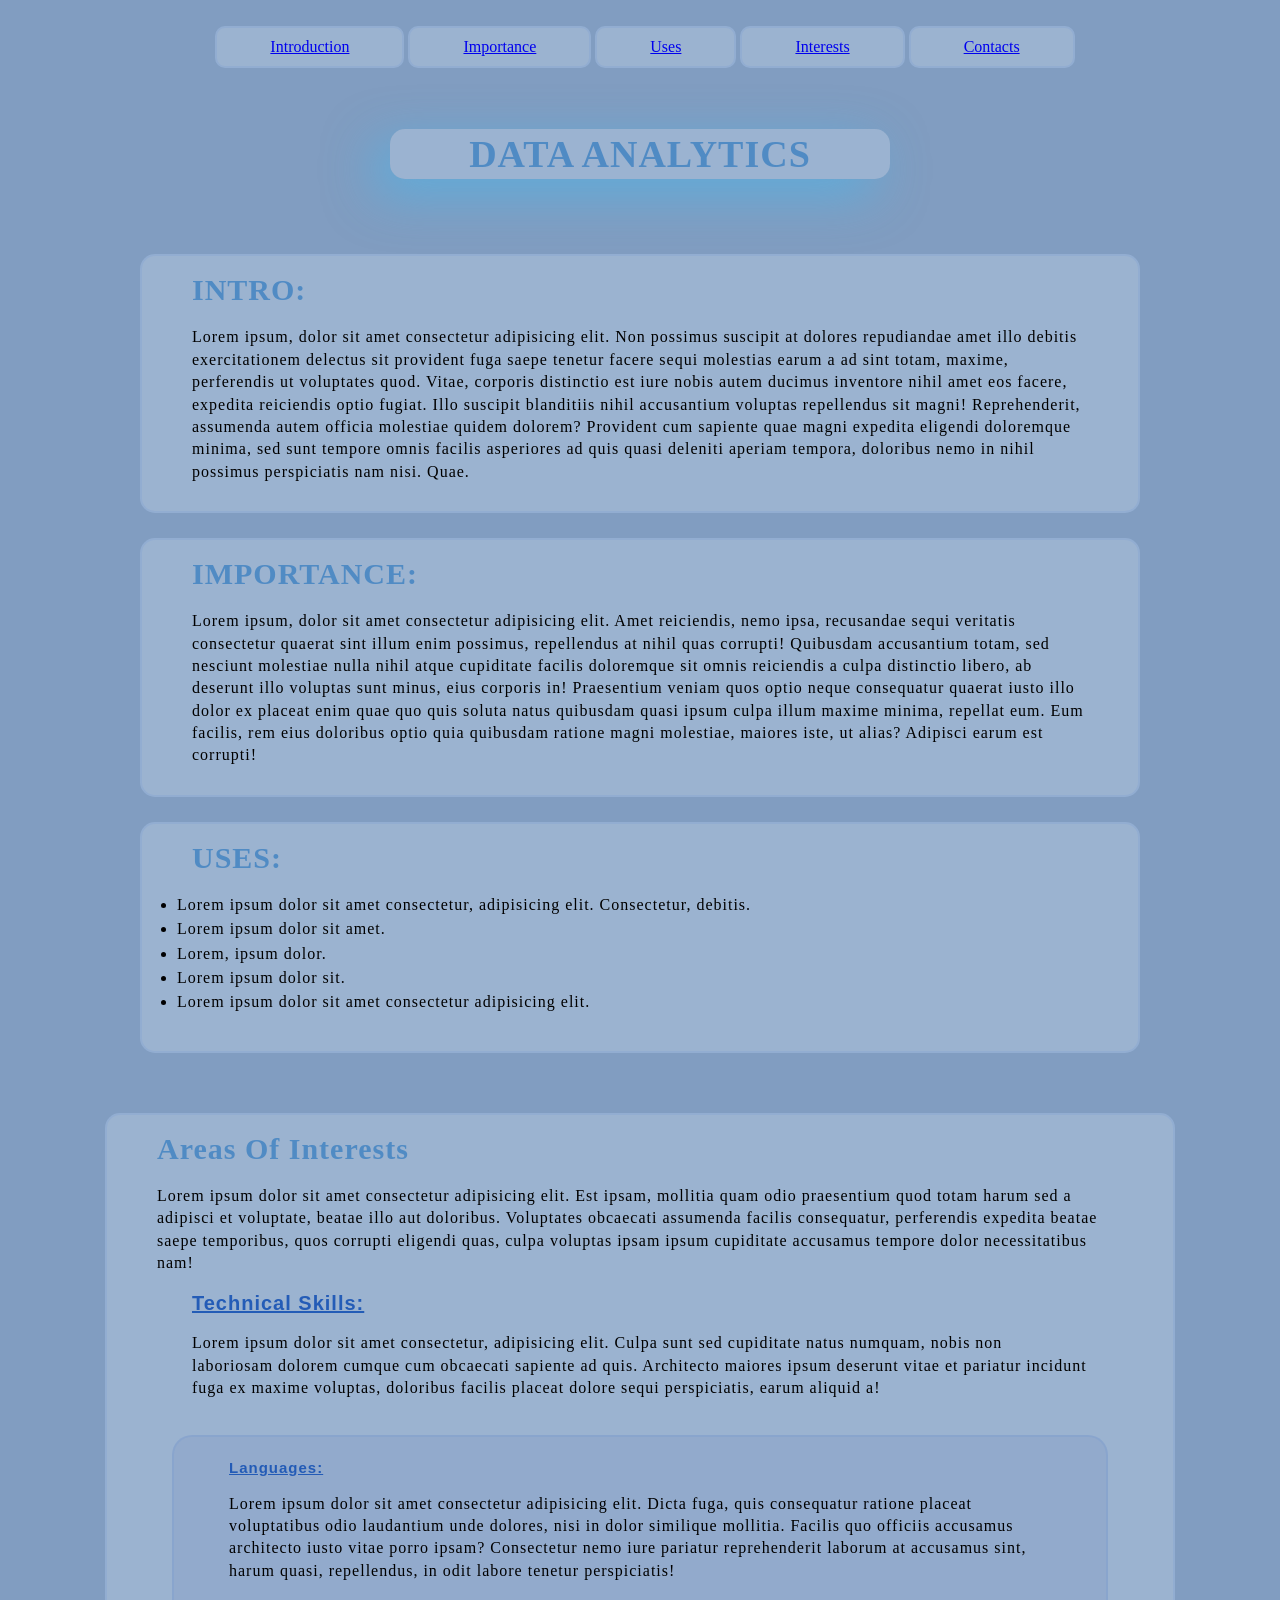
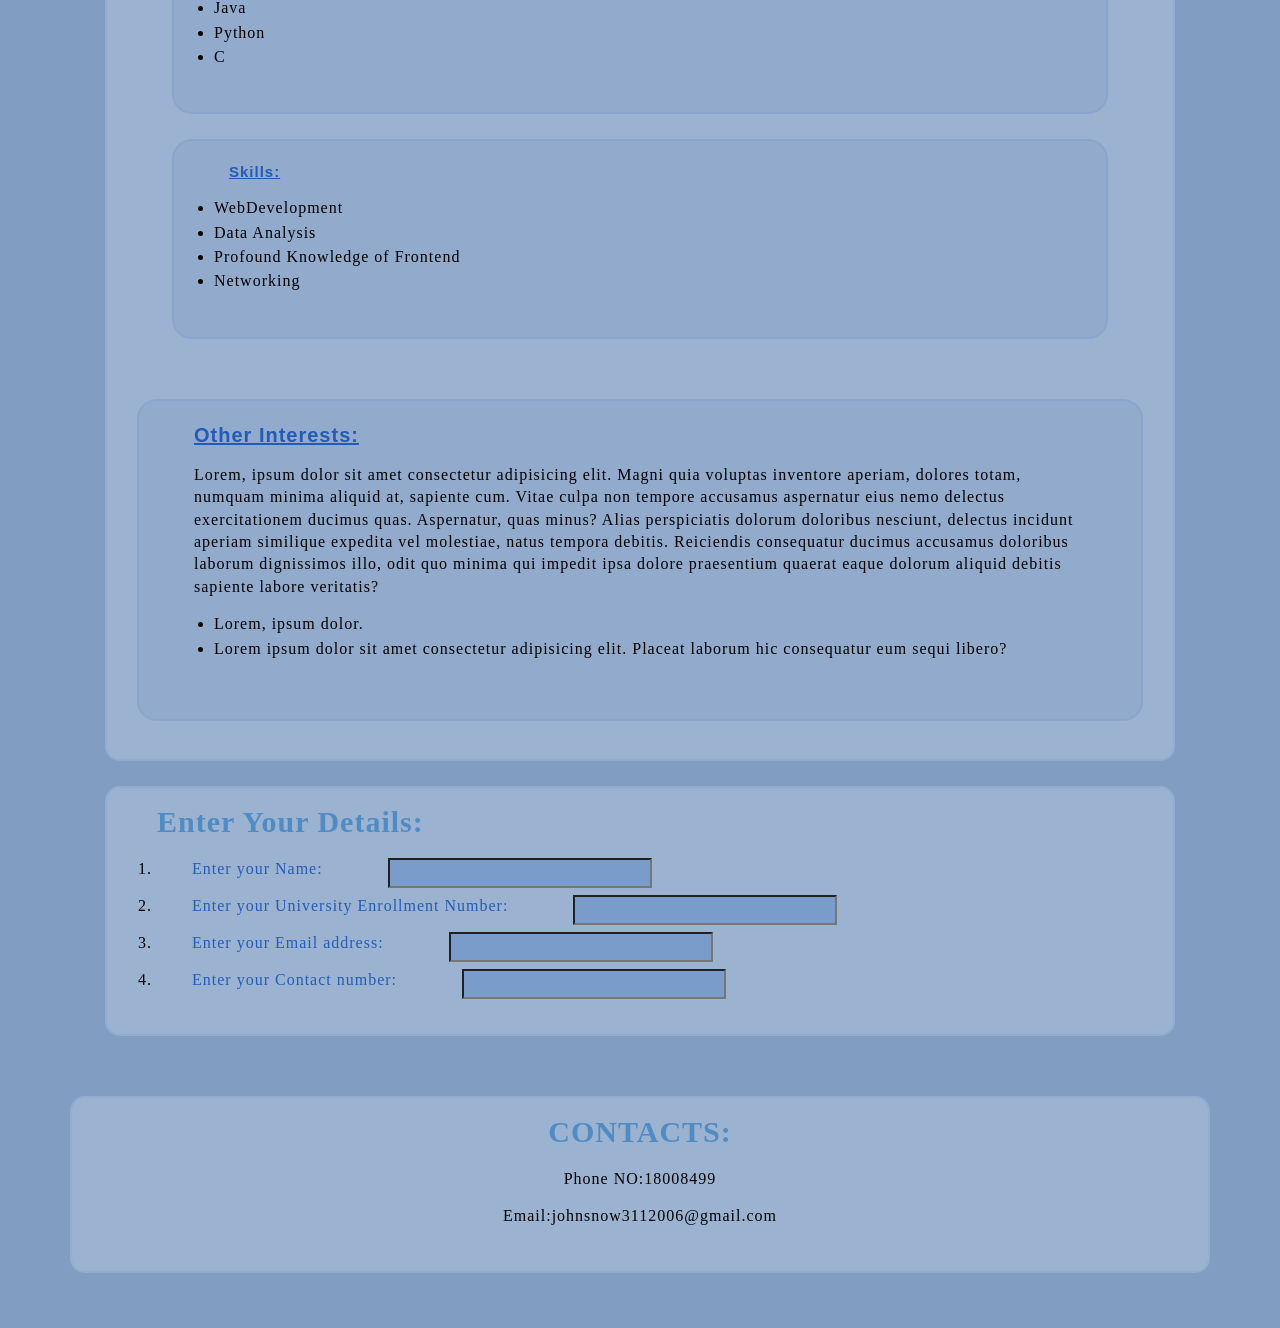
==== commit 46240ba3: "enhancement done perfectly" ====
--- a/index.html
+++ b/index.html
@@ -146,18 +146,21 @@
                 </div>
             </section>
         </div>
-        <div id="Profile">
-            <label for="name"><p>enter your Name:</p></label>
-                <input type="text" id=name>
-        
-            <label for="Roll"><p>Enter your University Enrollment Number:</p></label>
-                <input type="number" id="Roll">
+        <div class="Profile">
+            <h3>Enter Your Details:</h3>
+            <ol>
+                <li><label for="name" class="info">Enter your Name:</label>
+                    <input type="text" id=name><br></li>
+            
+                <li><label for="Roll" class="info">Enter your University Enrollment Number:</label>
+                    <input type="text" id="Roll"><br></li>
 
-            <label for="email">Enter your Email address:</label>
-                <input type="text">
-            
-            <label for="contact">Enter your Contact number:</label>
-                <input type="number">
+                <li><label for="email" class="info">Enter your Email address:</label>
+                    <input type="text" id="email"><br></li>
+                
+                <li><label for="contact" class="info">Enter your Contact number:</label>
+                    <input type="text" id="contact"><br></li>
+            </ol>
         </div>
     </main>
     <FOOTER>
--- a/css/index.css
+++ b/css/index.css
@@ -70,7 +70,7 @@
   border-color: rgb(245, 246, 249);
 }
 
-.subsections,footer,#interest{
+.subsections,footer,#interest,.Profile{
   text-align: left;
   letter-spacing: 1px;
 
@@ -253,5 +253,17 @@
   line-height: 1.4;        /* Normalizes line height */
 }
 
-
-
+.info{
+  color: #1d57b5f1;
+  align-items: left;
+}
+
+input{
+  color: rgb(22, 71, 145);
+  background-color: rgba(53, 109, 188, 0.319);
+  width: fit-content;
+  height: 30px;
+  font-family: 'Times New Roman', Times, serif;
+  font-weight: 10px;
+  font-size: 20px;
+}
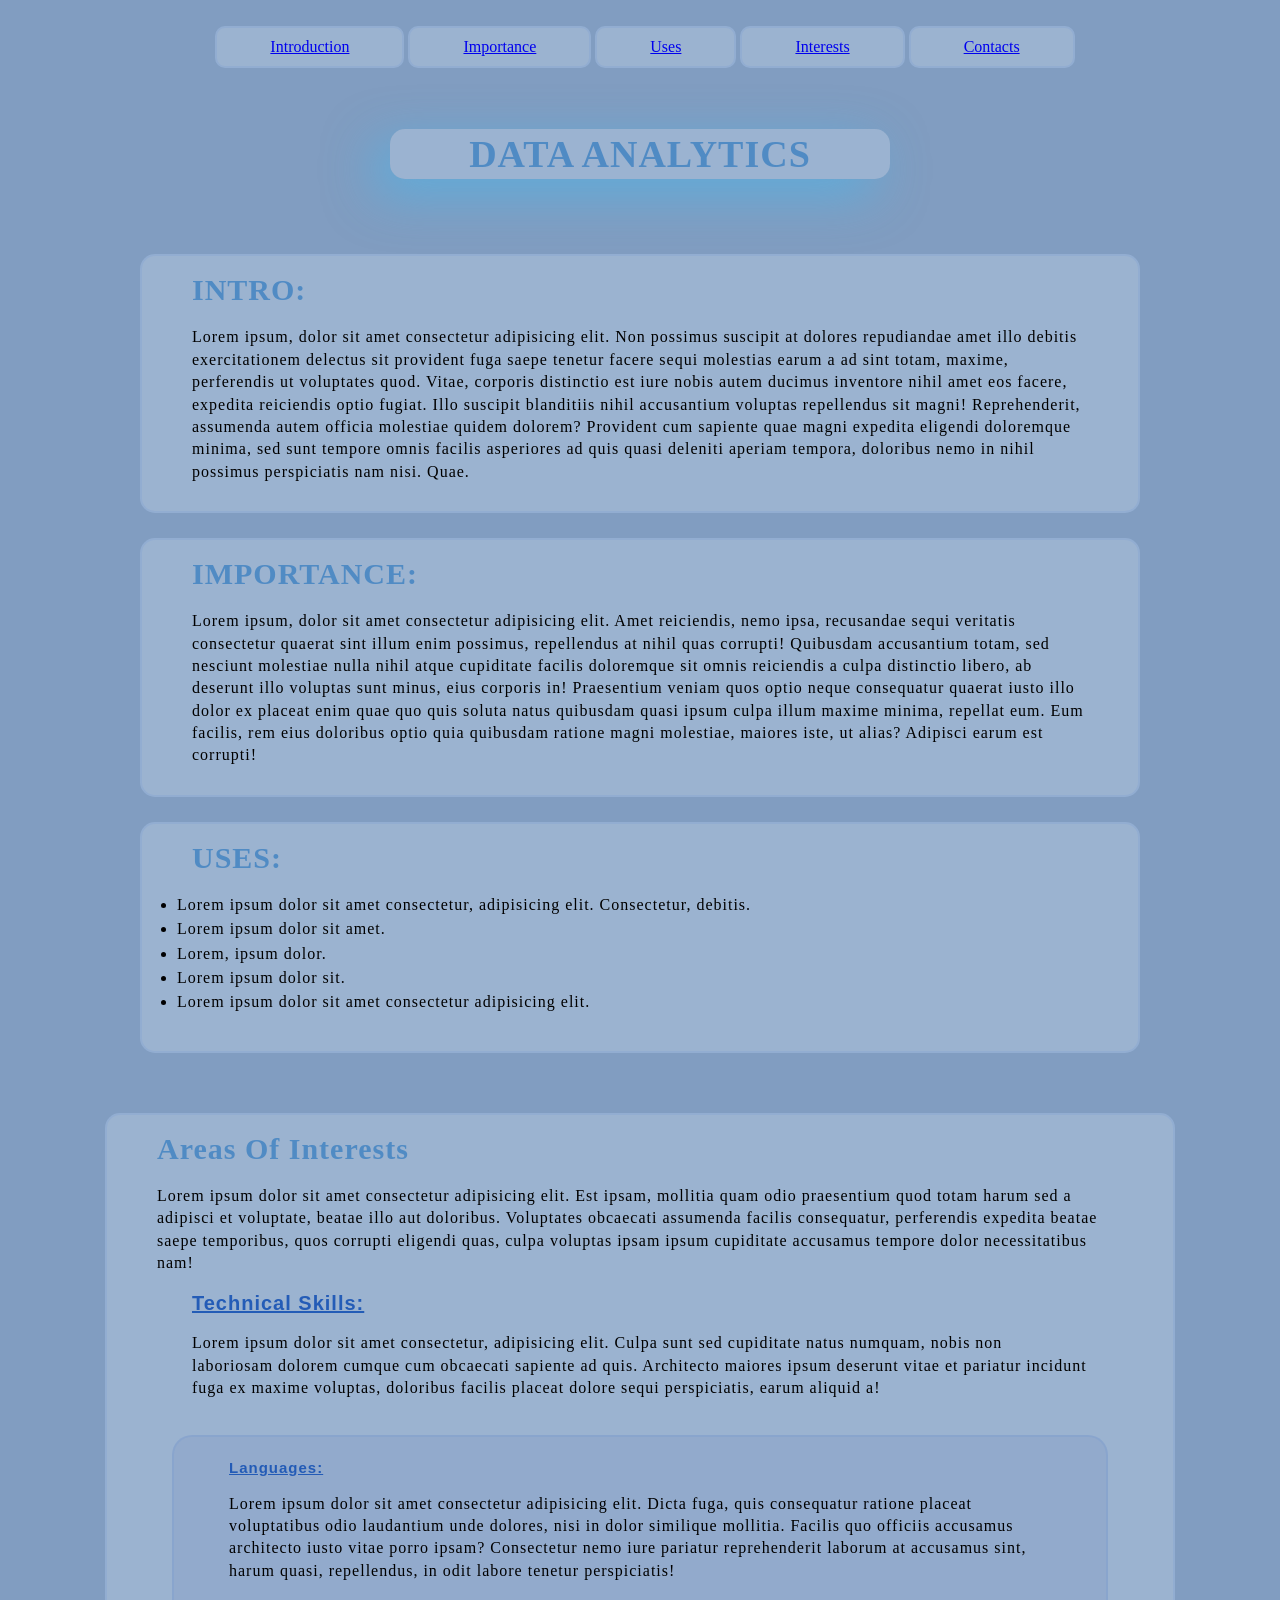
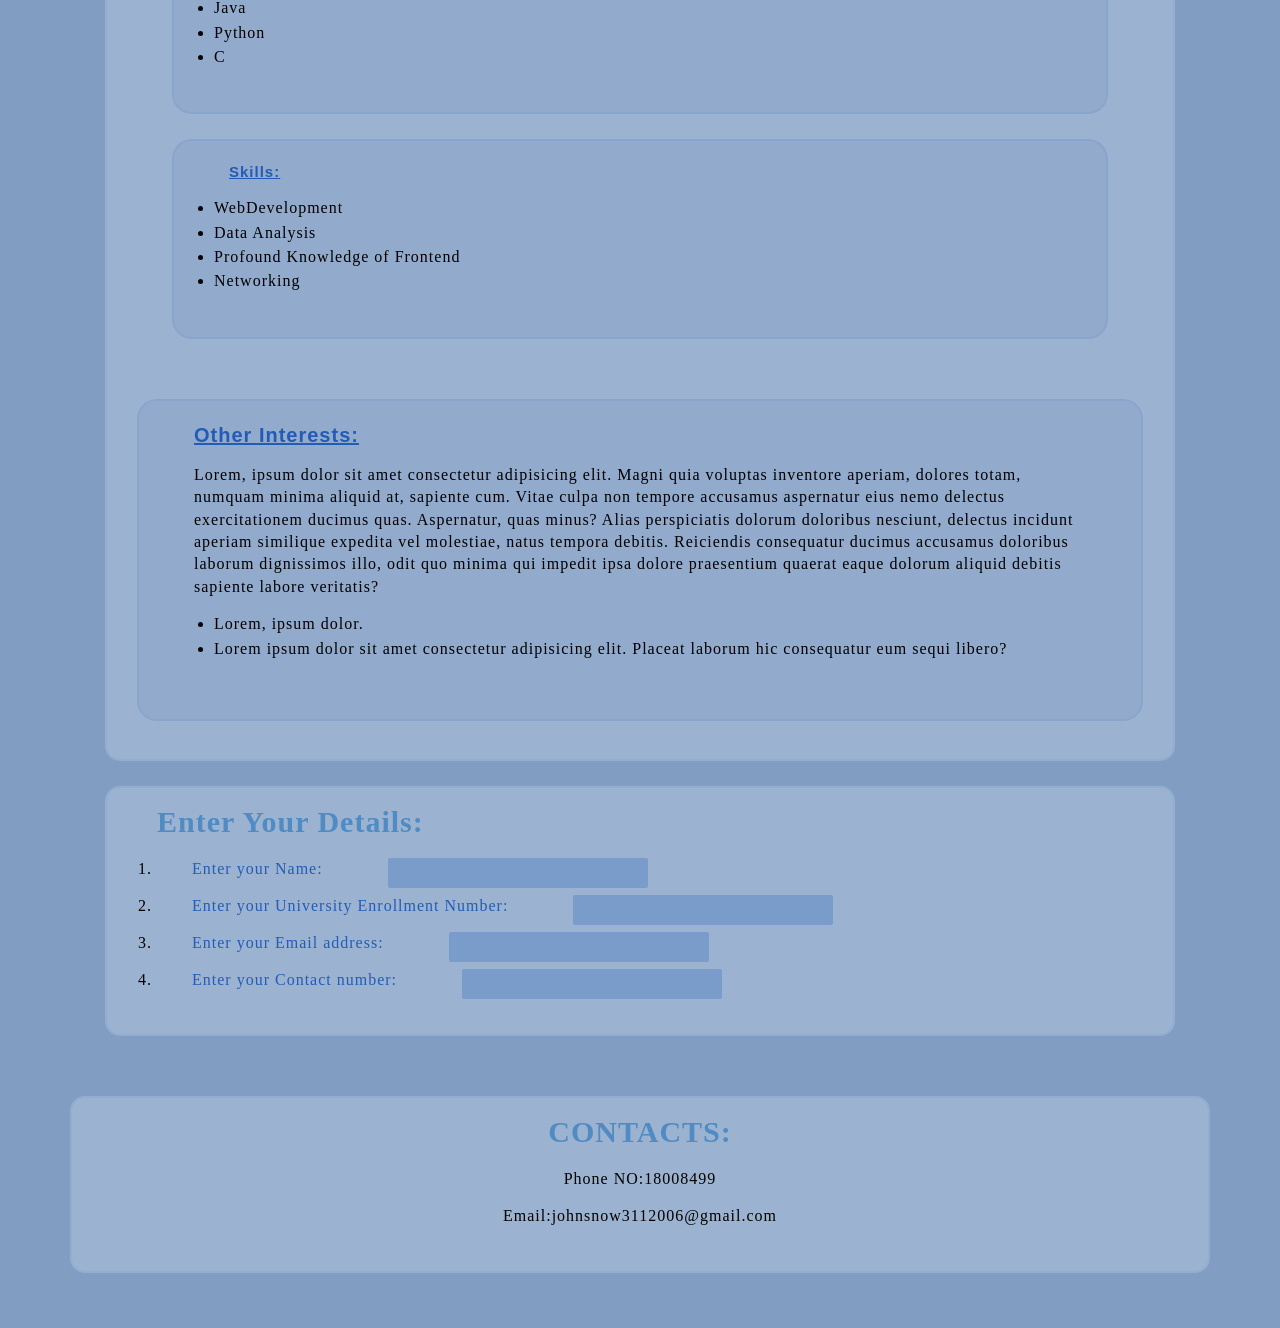
==== commit 73f416d1: "techie shytt" ====
--- a/index.html
+++ b/index.html
@@ -135,10 +135,10 @@
                 </div>
             </section>
             
-            <section id="other">
+            <section id="other" class="tech">
                 <h4>Other Interests:</h4>
                 <p>Lorem, ipsum dolor sit amet consectetur adipisicing elit. Magni quia voluptas inventore aperiam, dolores totam, numquam minima aliquid at, sapiente cum. Vitae culpa non tempore accusamus aspernatur eius nemo delectus exercitationem ducimus quas. Aspernatur, quas minus? Alias perspiciatis dolorum doloribus nesciunt, delectus incidunt aperiam similique expedita vel molestiae, natus tempora debitis. Reiciendis consequatur ducimus accusamus doloribus laborum dignissimos illo, odit quo minima qui impedit ipsa dolore praesentium quaerat eaque dolorum aliquid debitis sapiente labore veritatis?</p>
-                <div id="hobbies" class="tech">
+                <div id="hobbies">
                     <ul>
                     <li>Lorem, ipsum dolor.</li>
                     <li>Lorem ipsum dolor sit amet consectetur adipisicing elit. Placeat laborum hic consequatur eum sequi libero?</li>
--- a/css/index.css
+++ b/css/index.css
@@ -84,6 +84,7 @@
   font-family: 'Times New Roman', Times, serif;
 
   line-height: 1.4;
+  transition: all 0.2s ease-in-out;
 }
 #language,#skills,#other{
   text-align: 10px left;
@@ -266,4 +267,11 @@
   font-family: 'Times New Roman', Times, serif;
   font-weight: 10px;
   font-size: 20px;
-}
+  border: #3b82f6;
+  border-radius: 2px;
+}
+
+.subsections:hover,footer:hover,.Profile:hover,.tech:hover{
+  background-color: rgba(215, 228, 244, 0.126);
+  border-color: rgb(39, 107, 167);
+}
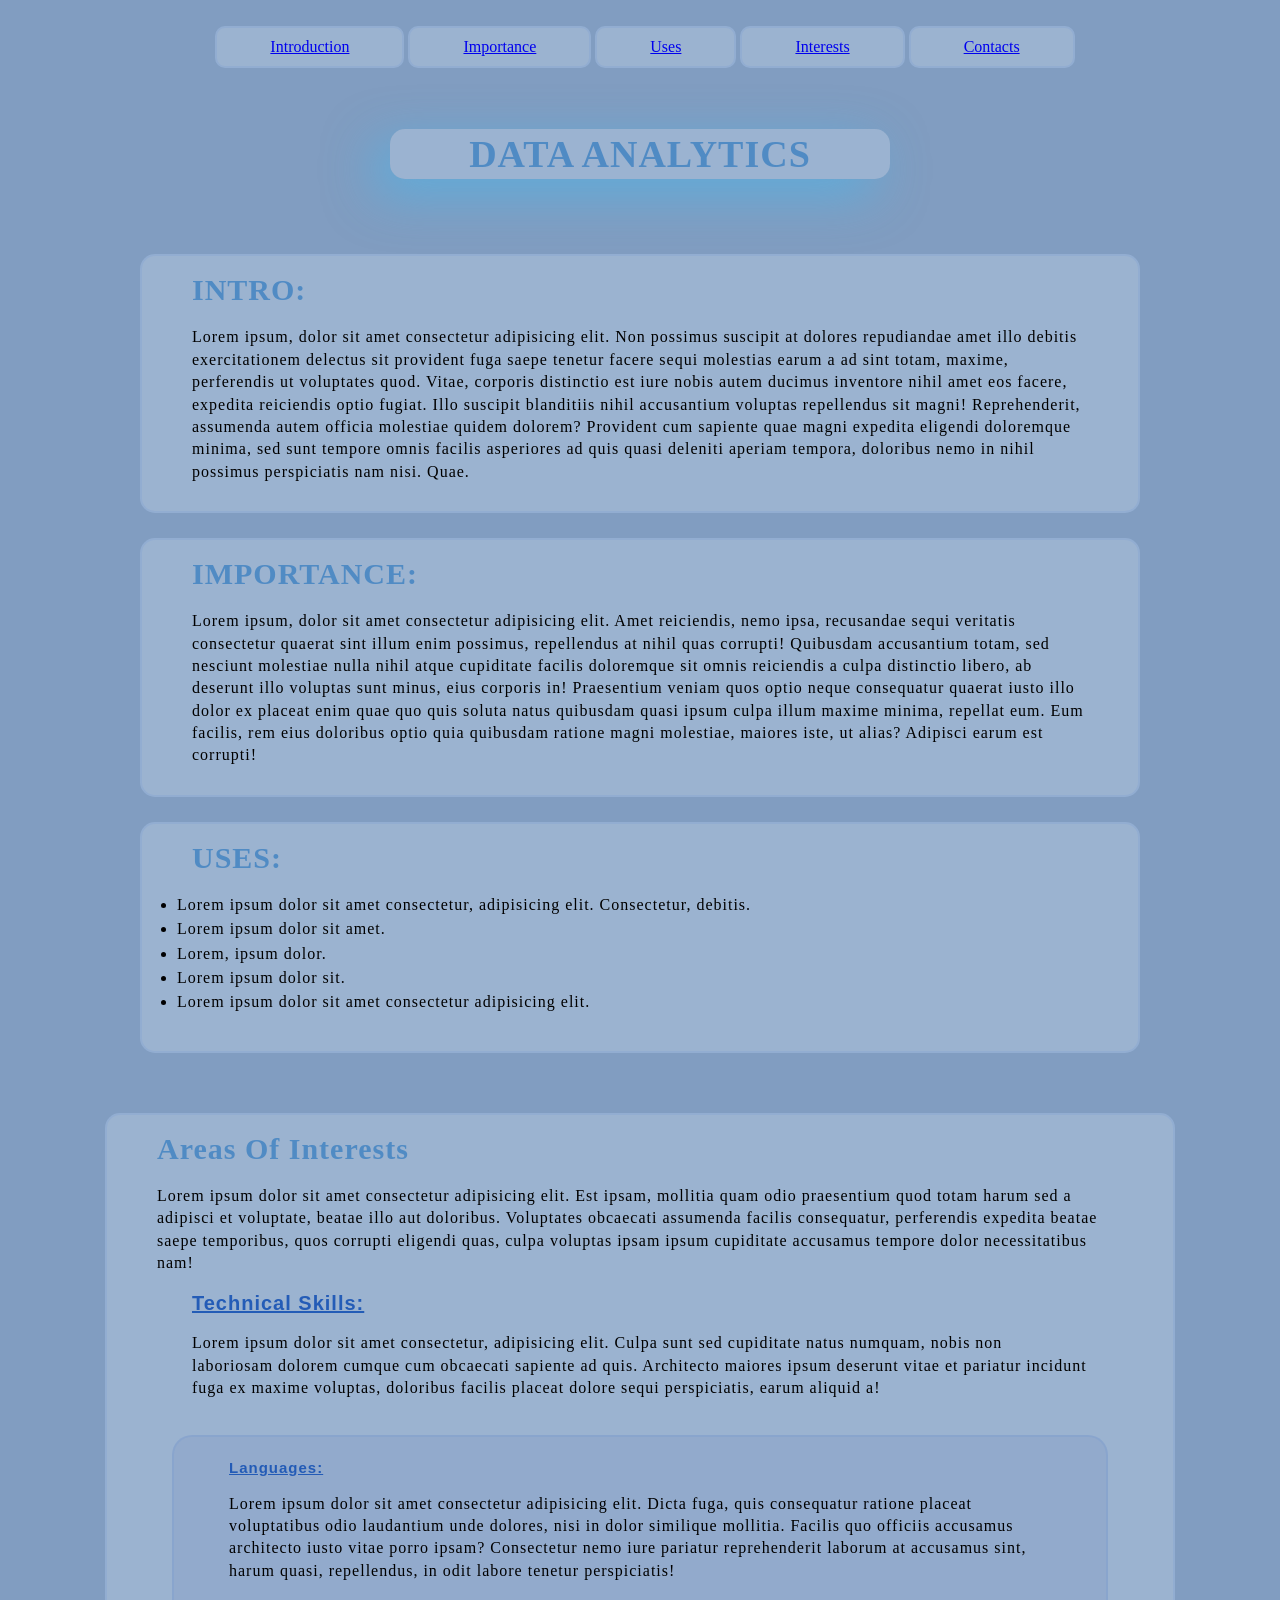
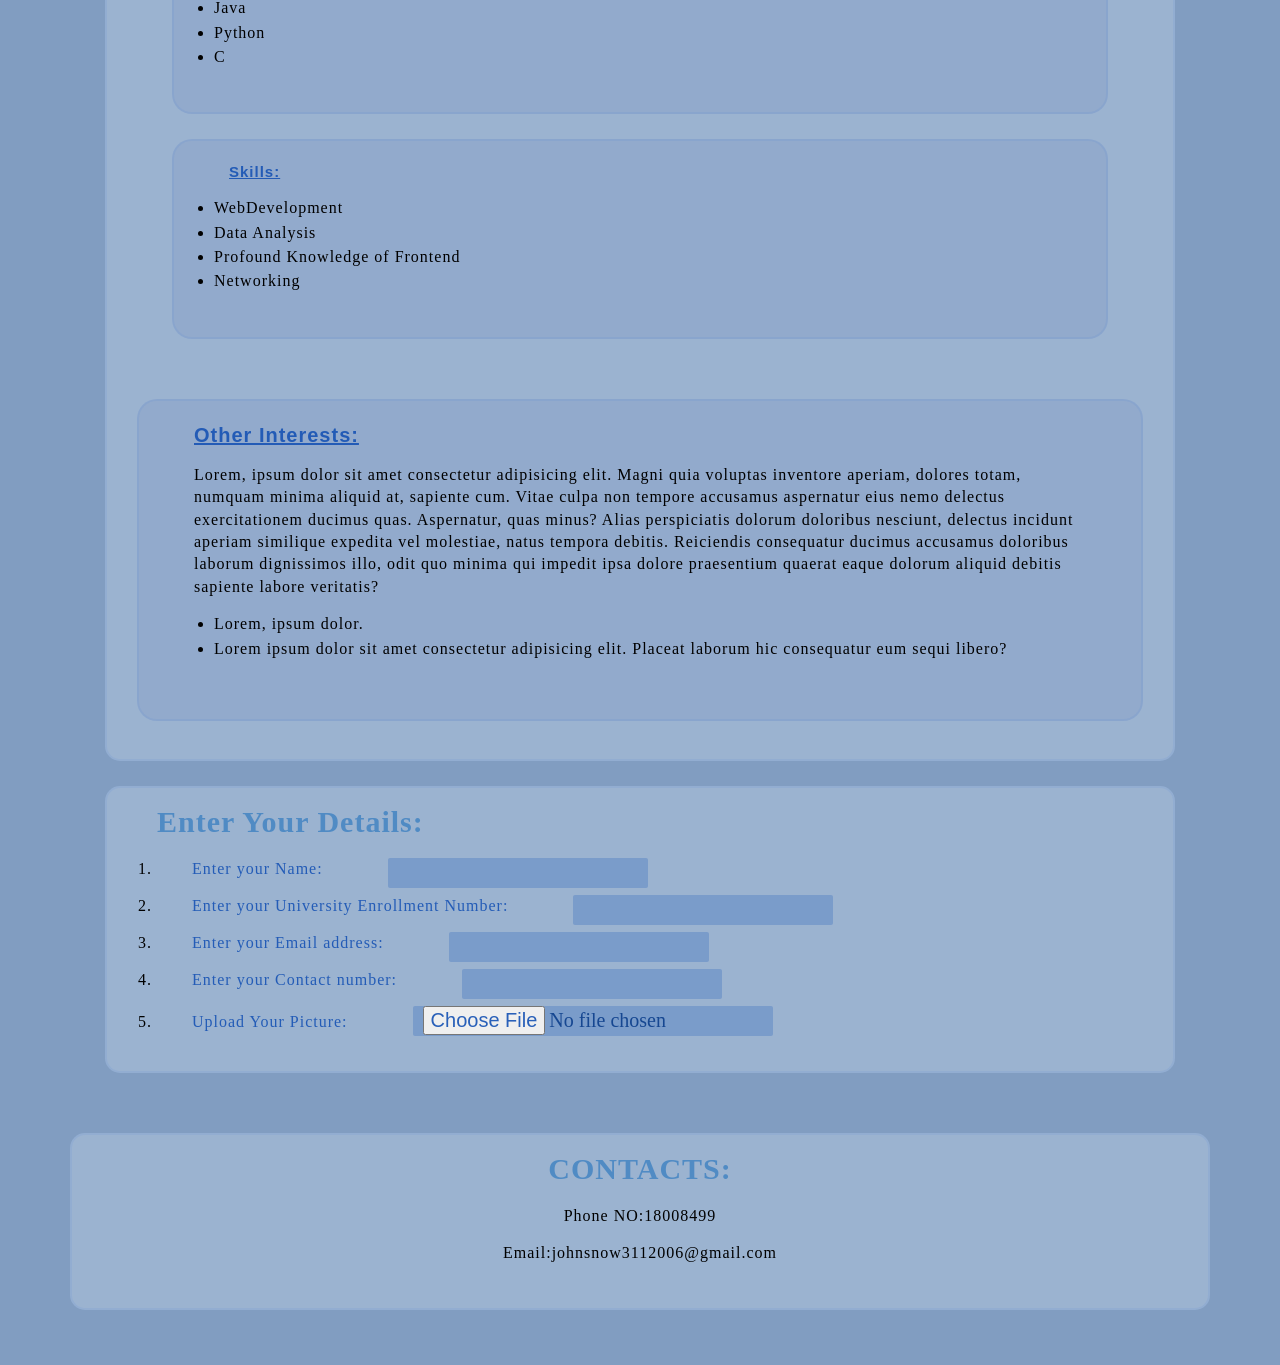
==== commit 24addfe4: "editted" ====
--- a/index.html
+++ b/index.html
@@ -160,6 +160,10 @@
                 
                 <li><label for="contact" class="info">Enter your Contact number:</label>
                     <input type="text" id="contact"><br></li>
+                
+                <li><label for="photo" class="info">Upload Your Picture:</label>
+                    <input type="file" id="photo" >
+                </li>
             </ol>
         </div>
     </main>
--- a/css/index.css
+++ b/css/index.css
@@ -254,7 +254,7 @@
   line-height: 1.4;        /* Normalizes line height */
 }
 
-.info{
+.info,input[type="file"]::file-selector-button{
   color: #1d57b5f1;
   align-items: left;
 }
@@ -271,7 +271,11 @@
   border-radius: 2px;
 }
 
-.subsections:hover,footer:hover,.Profile:hover,.tech:hover{
+.subsections:hover,footer:hover,.Profile:hover{
   background-color: rgba(215, 228, 244, 0.126);
   border-color: rgb(39, 107, 167);
+}
+#interest:hover{
+  background-color: rgba(227, 232, 237, 0.126);
+  border-color: rgb(39, 107, 167);
 }
